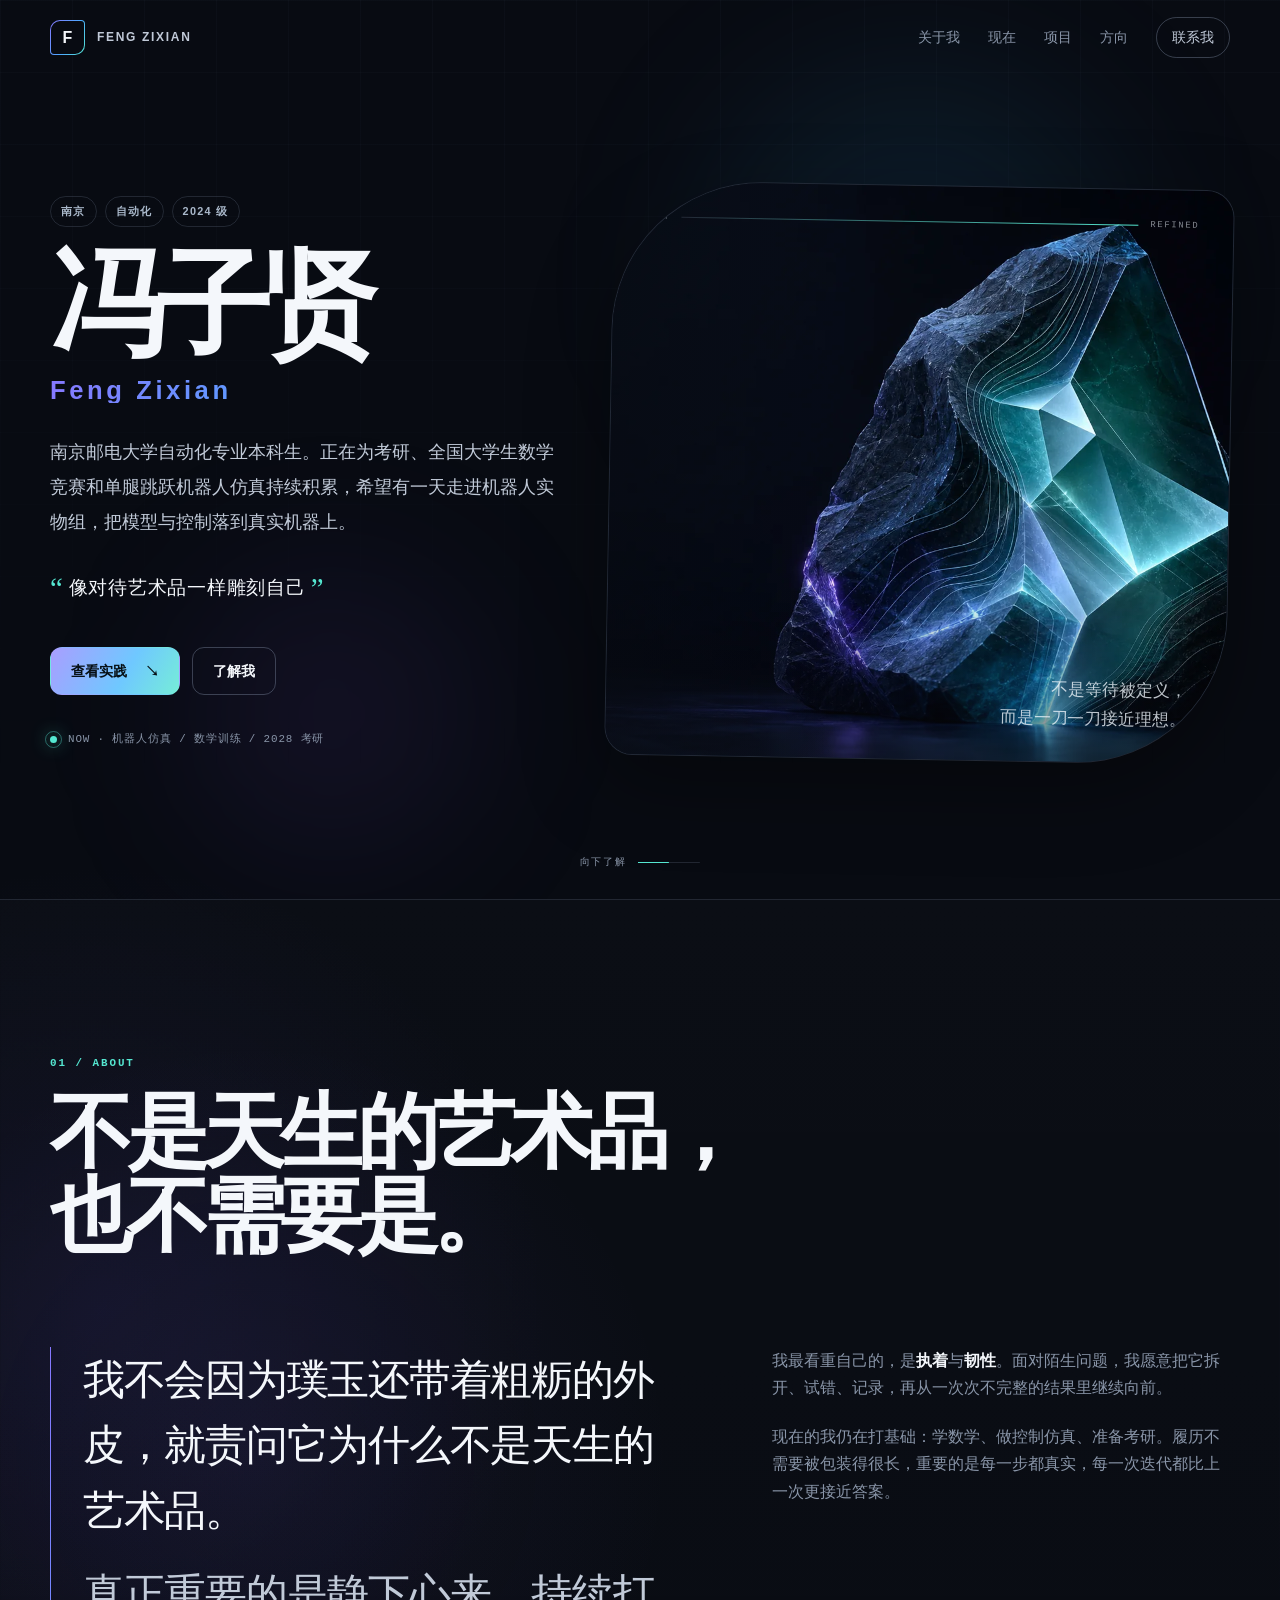
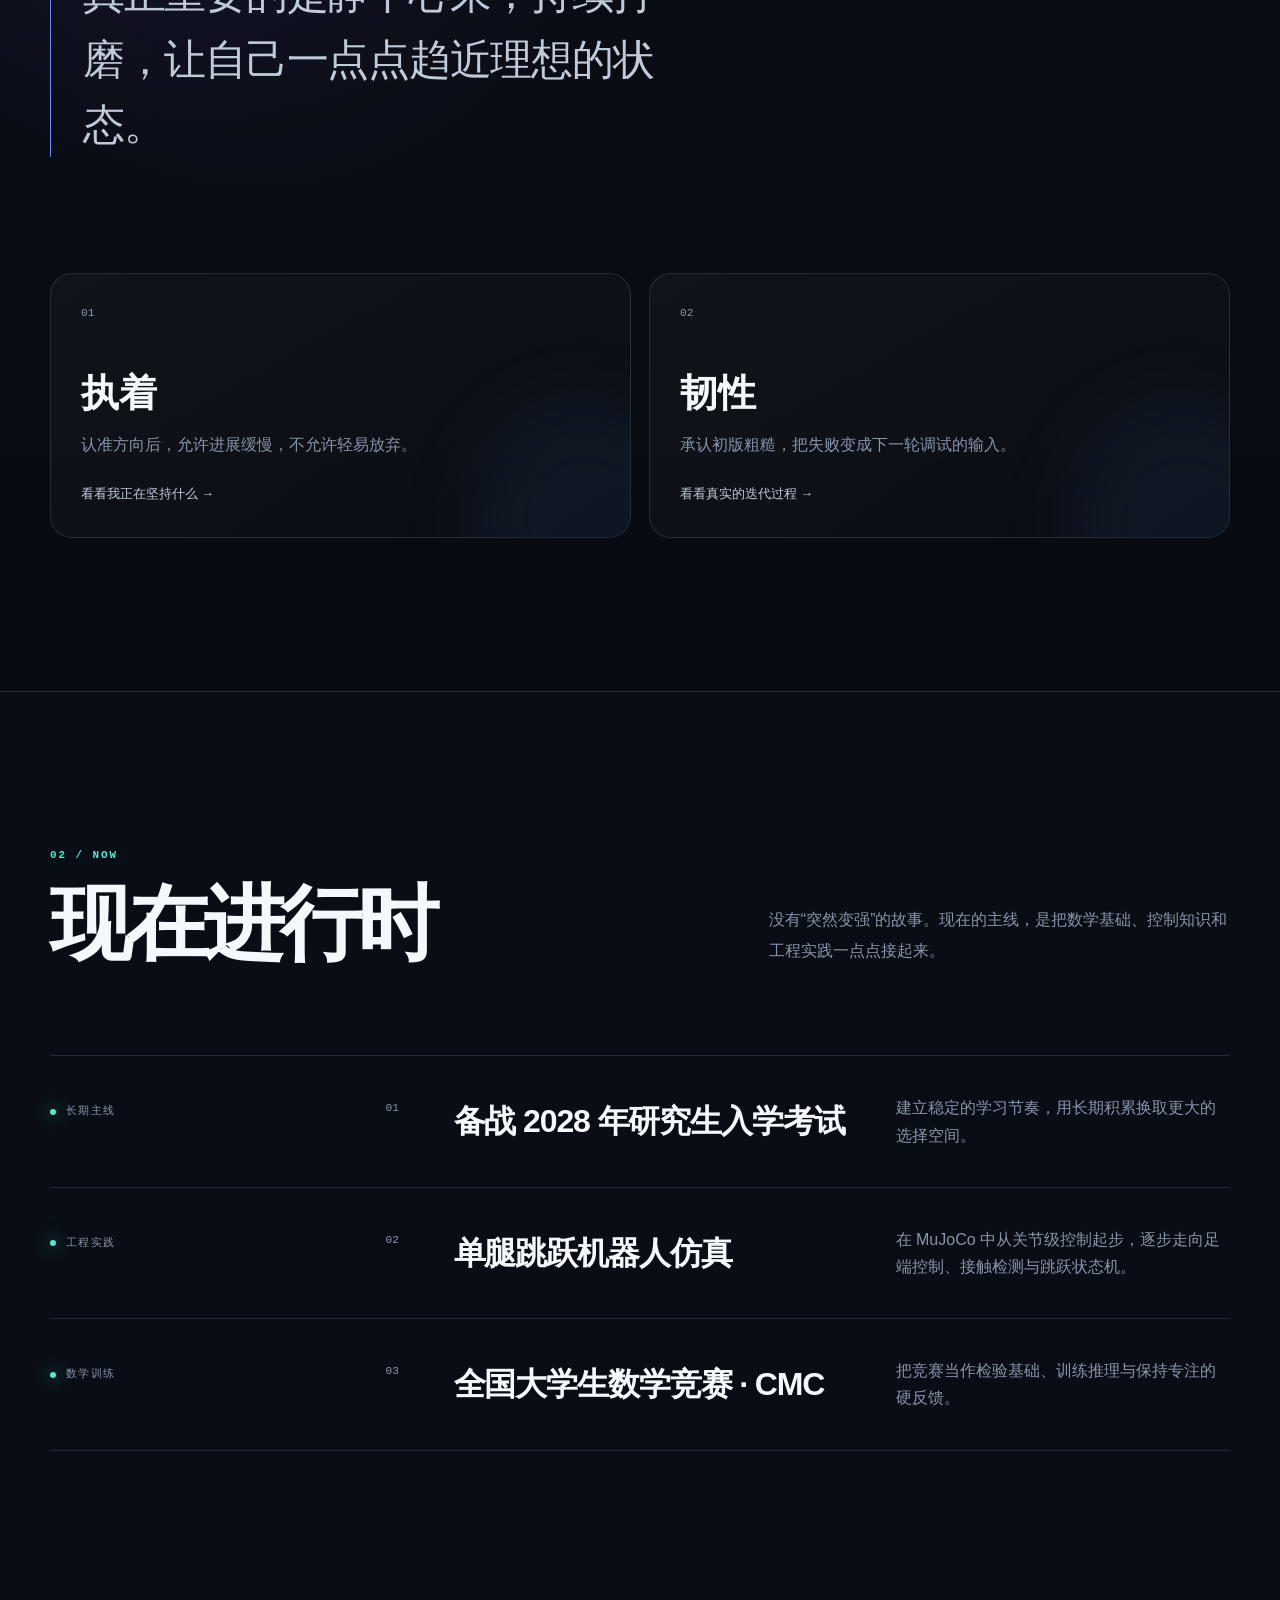
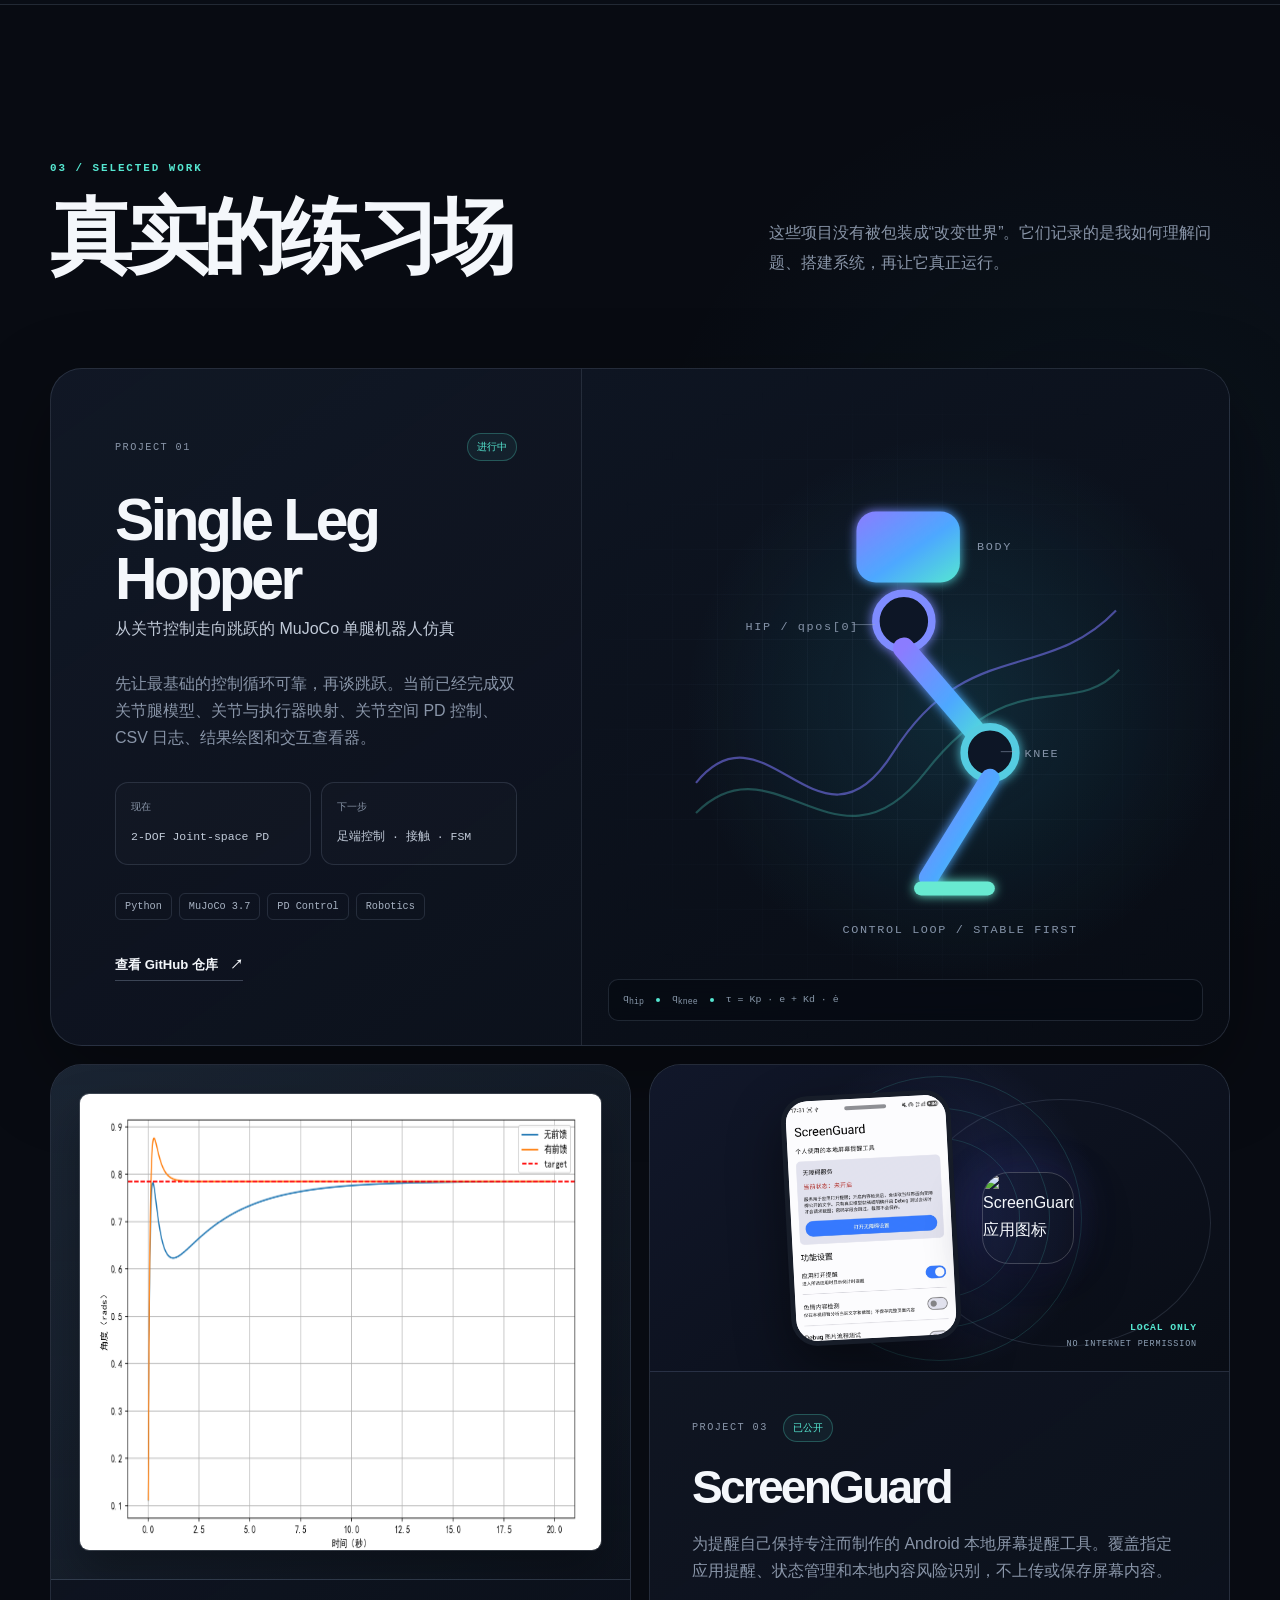
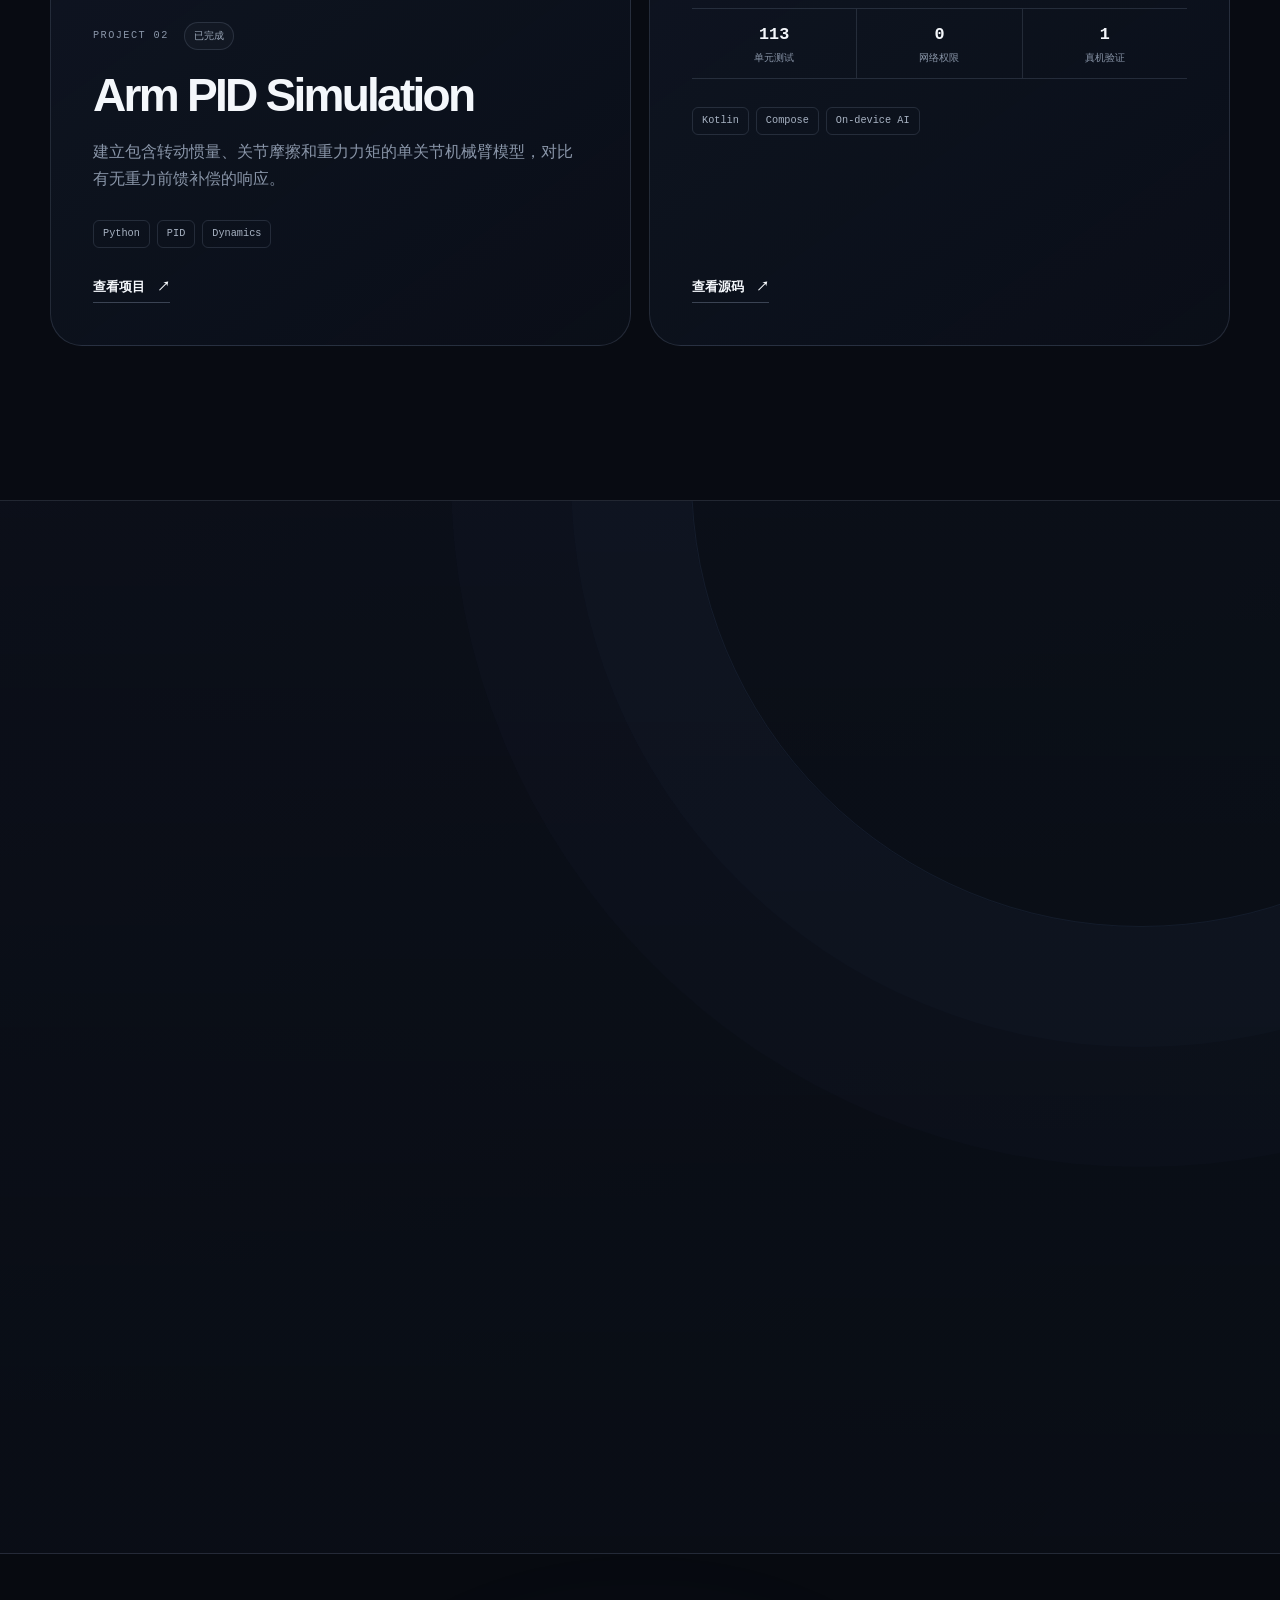
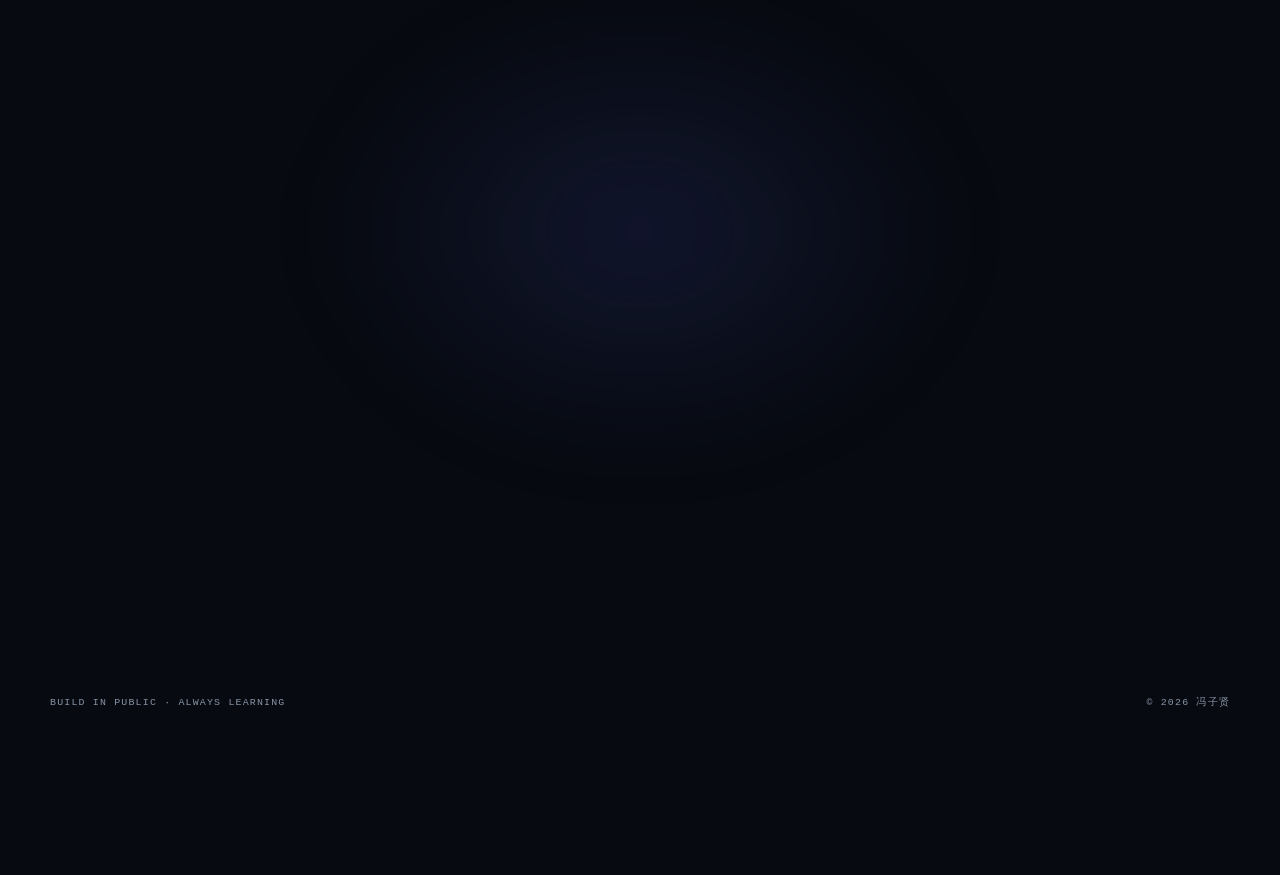
==== index.html @ 9cd19329 "launch personal homepage" ====
<!doctype html>
<html lang="zh-CN">
  <head>
    <meta charset="UTF-8" />
    <meta name="viewport" content="width=device-width, initial-scale=1.0" />
    <meta
      name="description"
      content="冯子贤的个人主页：南京邮电大学自动化专业 2024 级本科生，正在学习控制、数学与机器人仿真。"
    />
    <meta name="theme-color" content="#080b12" />
    <meta property="og:type" content="website" />
    <meta property="og:locale" content="zh_CN" />
    <meta property="og:url" content="https://fzxsy.github.io/" />
    <meta property="og:title" content="冯子贤｜在持续雕刻中，走向真实机器人" />
    <meta
      property="og:description"
      content="自动化专业学生，正在为考研、数学竞赛和单腿跳跃机器人仿真持续积累。"
    />
    <meta property="og:image" content="https://fzxsy.github.io/assets/og-image.jpg" />
    <meta name="twitter:card" content="summary_large_image" />
    <link rel="canonical" href="https://fzxsy.github.io/" />
    <link rel="icon" href="./assets/favicon.svg" type="image/svg+xml" />
    <link rel="stylesheet" href="./css/style.css" />
    <script>
      document.documentElement.classList.add("js");
    </script>
    <title>冯子贤｜在持续雕刻中，走向真实机器人</title>
  </head>
  <body>
    <a class="skip-link" href="#main-content">跳到主要内容</a>

    <header class="site-header" data-header>
      <div class="nav-shell">
        <a class="brand" href="#top" aria-label="返回首页">
          <span class="brand-mark" aria-hidden="true">F</span>
          <span>FENG ZIXIAN</span>
        </a>

        <button
          class="nav-toggle"
          type="button"
          aria-expanded="false"
          aria-controls="primary-nav"
          aria-label="打开导航"
          data-nav-toggle
        >
          <span></span>
          <span></span>
        </button>

        <nav class="primary-nav" id="primary-nav" aria-label="主导航" data-nav>
          <a href="#about">关于我</a>
          <a href="#now">现在</a>
          <a href="#work">项目</a>
          <a href="#direction">方向</a>
          <a class="nav-contact" href="#contact">联系我</a>
        </nav>
      </div>
    </header>

    <main id="main-content">
      <section class="hero" id="top" aria-labelledby="hero-title">
        <div class="hero-glow hero-glow-one" aria-hidden="true"></div>
        <div class="hero-glow hero-glow-two" aria-hidden="true"></div>

        <div class="hero-inner">
          <div class="hero-copy">
            <p class="eyebrow" data-reveal>
              <span>南京</span>
              <span>自动化</span>
              <span>2024 级</span>
            </p>

            <h1 id="hero-title" data-reveal>
              冯子贤
              <span>Feng Zixian</span>
            </h1>

            <p class="hero-lead" data-reveal>
              南京邮电大学自动化专业本科生。正在为考研、全国大学生数学竞赛和单腿跳跃机器人仿真持续积累，希望有一天走进机器人实物组，把模型与控制落到真实机器上。
            </p>

            <p class="motto" data-reveal>
              <span aria-hidden="true">“</span>
              <span class="typewriter" data-typewriter>像对待艺术品一样雕刻自己</span>
              <span aria-hidden="true">”</span>
            </p>

            <div class="hero-actions" data-reveal>
              <a class="button button-primary" href="#work">
                查看实践
                <span aria-hidden="true">↘</span>
              </a>
              <a class="button button-quiet" href="#about">了解我</a>
            </div>

            <div class="hero-meta" data-reveal>
              <span class="signal" aria-hidden="true"></span>
              <span>NOW · 机器人仿真 / 数学训练 / 2028 考研</span>
            </div>
          </div>

          <figure class="hero-art" data-reveal>
            <div class="art-frame">
              <img
                src="./assets/hero-sculpture.webp"
                alt="一块从粗粝外壳中显露出通透切面的抽象璞玉，象征持续雕刻与成长"
                width="1672"
                height="941"
                fetchpriority="high"
              />
              <div class="art-index" aria-hidden="true">
                <span>RAW</span>
                <span class="art-line"></span>
                <span>REFINED</span>
              </div>
              <p class="art-caption">不是等待被定义，<br />而是一刀一刀接近理想。</p>
            </div>
          </figure>
        </div>

        <a class="scroll-cue" href="#about">
          <span>向下了解</span>
          <span class="scroll-line" aria-hidden="true"></span>
        </a>
      </section>

      <section class="section about" id="about" aria-labelledby="about-title">
        <div class="section-shell">
          <div class="section-heading" data-reveal>
            <p class="section-kicker">01 / ABOUT</p>
            <h2 id="about-title">不是天生的艺术品，<br />也不需要是。</h2>
          </div>

          <div class="about-grid">
            <blockquote class="manifesto" data-reveal>
              <p>
                我不会因为璞玉还带着粗粝的外皮，就责问它为什么不是天生的艺术品。
              </p>
              <p>
                真正重要的是静下心来，持续打磨，让自己一点点趋近理想的状态。
              </p>
            </blockquote>

            <div class="about-copy" data-reveal>
              <p>
                我最看重自己的，是<strong>执着</strong>与<strong>韧性</strong>。面对陌生问题，我愿意把它拆开、试错、记录，再从一次次不完整的结果里继续向前。
              </p>
              <p>
                现在的我仍在打基础：学数学、做控制仿真、准备考研。履历不需要被包装得很长，重要的是每一步都真实，每一次迭代都比上一次更接近答案。
              </p>
            </div>
          </div>

          <div class="principle-grid">
            <a class="principle-card" href="#now" data-reveal>
              <span class="principle-number">01</span>
              <h3>执着</h3>
              <p>认准方向后，允许进展缓慢，不允许轻易放弃。</p>
              <span class="text-link">看看我正在坚持什么 →</span>
            </a>
            <a class="principle-card" href="#work" data-reveal>
              <span class="principle-number">02</span>
              <h3>韧性</h3>
              <p>承认初版粗糙，把失败变成下一轮调试的输入。</p>
              <span class="text-link">看看真实的迭代过程 →</span>
            </a>
          </div>
        </div>
      </section>

      <section class="section now" id="now" aria-labelledby="now-title">
        <div class="section-shell">
          <div class="section-heading section-heading-row" data-reveal>
            <div>
              <p class="section-kicker">02 / NOW</p>
              <h2 id="now-title">现在进行时</h2>
            </div>
            <p class="section-intro">
              没有“突然变强”的故事。现在的主线，是把数学基础、控制知识和工程实践一点点接起来。
            </p>
          </div>

          <div class="now-list">
            <article class="now-item" data-reveal>
              <div class="now-status">
                <span class="status-dot"></span>
                长期主线
              </div>
              <div class="now-content">
                <p class="now-index">01</p>
                <h3>备战 2028 年研究生入学考试</h3>
                <p>建立稳定的学习节奏，用长期积累换取更大的选择空间。</p>
              </div>
            </article>

            <article class="now-item" data-reveal>
              <div class="now-status">
                <span class="status-dot"></span>
                工程实践
              </div>
              <div class="now-content">
                <p class="now-index">02</p>
                <h3>单腿跳跃机器人仿真</h3>
                <p>
                  在 MuJoCo 中从关节级控制起步，逐步走向足端控制、接触检测与跳跃状态机。
                </p>
              </div>
            </article>

            <article class="now-item" data-reveal>
              <div class="now-status">
                <span class="status-dot"></span>
                数学训练
              </div>
              <div class="now-content">
                <p class="now-index">03</p>
                <h3>全国大学生数学竞赛 · CMC</h3>
                <p>把竞赛当作检验基础、训练推理与保持专注的硬反馈。</p>
              </div>
            </article>
          </div>
        </div>
      </section>

      <section class="section work" id="work" aria-labelledby="work-title">
        <div class="section-shell">
          <div class="section-heading section-heading-row" data-reveal>
            <div>
              <p class="section-kicker">03 / SELECTED WORK</p>
              <h2 id="work-title">真实的练习场</h2>
            </div>
            <p class="section-intro">
              这些项目没有被包装成“改变世界”。它们记录的是我如何理解问题、搭建系统，再让它真正运行。
            </p>
          </div>

          <article class="project project-featured" data-reveal>
            <div class="project-copy">
              <div class="project-topline">
                <span class="project-order">PROJECT 01</span>
                <span class="project-state">进行中</span>
              </div>
              <h3>Single Leg Hopper</h3>
              <p class="project-subtitle">从关节控制走向跳跃的 MuJoCo 单腿机器人仿真</p>
              <p class="project-description">
                先让最基础的控制循环可靠，再谈跳跃。当前已经完成双关节腿模型、关节与执行器映射、关节空间
                PD 控制、CSV 日志、结果绘图和交互查看器。
              </p>

              <div class="project-facts">
                <div>
                  <span>现在</span>
                  <strong>2-DOF Joint-space PD</strong>
                </div>
                <div>
                  <span>下一步</span>
                  <strong>足端控制 · 接触 · FSM</strong>
                </div>
              </div>

              <ul class="tag-list" aria-label="项目技术">
                <li>Python</li>
                <li>MuJoCo 3.7</li>
                <li>PD Control</li>
                <li>Robotics</li>
              </ul>

              <a
                class="project-link"
                href="https://github.com/fzxsy/single_leg_hopper"
                target="_blank"
                rel="noreferrer"
              >
                查看 GitHub 仓库
                <span aria-hidden="true">↗</span>
              </a>
            </div>

            <div class="hopper-visual" aria-label="双关节单腿机器人控制示意">
              <div class="visual-grid" aria-hidden="true"></div>
              <svg viewBox="0 0 520 480" role="img" aria-labelledby="hopper-svg-title">
                <title id="hopper-svg-title">双关节单腿机器人抽象结构图</title>
                <defs>
                  <linearGradient id="leg-gradient" x1="0" y1="0" x2="1" y2="1">
                    <stop offset="0" stop-color="#8b7cff" />
                    <stop offset="0.55" stop-color="#4da8ff" />
                    <stop offset="1" stop-color="#54e7d1" />
                  </linearGradient>
                  <filter id="leg-glow">
                    <feGaussianBlur stdDeviation="5" result="blur" />
                    <feMerge>
                      <feMergeNode in="blur" />
                      <feMergeNode in="SourceGraphic" />
                    </feMerge>
                  </filter>
                </defs>
                <path
                  class="trace trace-one"
                  d="M65 310 C130 230, 180 390, 248 282 S390 218, 455 150"
                />
                <path
                  class="trace trace-two"
                  d="M65 338 C138 265, 196 405, 278 300 S414 253, 458 205"
                />
                <g filter="url(#leg-glow)">
                  <rect x="214" y="58" width="96" height="66" rx="18" fill="url(#leg-gradient)" />
                  <circle cx="258" cy="160" r="26" fill="#0f1725" stroke="#7f8cff" stroke-width="7" />
                  <line
                    x1="258"
                    y1="185"
                    x2="336"
                    y2="276"
                    stroke="url(#leg-gradient)"
                    stroke-width="20"
                    stroke-linecap="round"
                  />
                  <circle cx="338" cy="282" r="24" fill="#0f1725" stroke="#54cce1" stroke-width="7" />
                  <line
                    x1="338"
                    y1="306"
                    x2="281"
                    y2="398"
                    stroke="url(#leg-gradient)"
                    stroke-width="18"
                    stroke-linecap="round"
                  />
                  <line
                    x1="274"
                    y1="408"
                    x2="336"
                    y2="408"
                    stroke="#67ead1"
                    stroke-width="13"
                    stroke-linecap="round"
                  />
                </g>
                <g class="visual-label">
                  <text x="326" y="94">BODY</text>
                  <text x="111" y="168">HIP / qpos[0]</text>
                  <line x1="210" y1="163" x2="231" y2="163" />
                  <text x="370" y="286">KNEE</text>
                  <line x1="361" y1="281" x2="348" y2="281" />
                  <text x="201" y="449">CONTROL LOOP / STABLE FIRST</text>
                </g>
              </svg>
              <div class="visual-readout" aria-hidden="true">
                <span>q<sub>hip</sub></span>
                <i></i>
                <span>q<sub>knee</sub></span>
                <i></i>
                <span>τ = Kp · e + Kd · ė</span>
              </div>
            </div>
          </article>

          <div class="project-grid">
            <article class="project project-compact" data-reveal>
              <div class="project-media pid-media">
                <img
                  src="./assets/arm-pid-result.png"
                  alt="机械臂 PID 控制中有无重力前馈补偿的响应曲线对比"
                  width="692"
                  height="458"
                  loading="lazy"
                />
              </div>
              <div class="project-compact-copy">
                <div class="project-topline">
                  <span class="project-order">PROJECT 02</span>
                  <span class="project-state project-state-done">已完成</span>
                </div>
                <h3>Arm PID Simulation</h3>
                <p>
                  建立包含转动惯量、关节摩擦和重力力矩的单关节机械臂模型，对比有无重力前馈补偿的响应。
                </p>
                <ul class="tag-list" aria-label="项目技术">
                  <li>Python</li>
                  <li>PID</li>
                  <li>Dynamics</li>
                </ul>
                <a
                  class="project-link"
                  href="https://github.com/fzxsy/arm-pid-simulation"
                  target="_blank"
                  rel="noreferrer"
                >
                  查看项目 <span aria-hidden="true">↗</span>
                </a>
              </div>
            </article>

            <article class="project project-compact project-screenguard" data-reveal>
              <div class="project-media screenguard-media">
                <a
                  class="phone-shot"
                  href="./assets/screenguard-ui.jpg"
                  target="_blank"
                  aria-label="打开完整 ScreenGuard 真机界面截图"
                >
                  <img
                    src="./assets/screenguard-ui.jpg"
                    alt="ScreenGuard 在三星 W25 上运行的真实主界面，显示无障碍服务状态与本地提醒设置"
                    width="1080"
                    height="5318"
                    loading="lazy"
                  />
                </a>
                <div class="app-icon app-icon-small">
                  <img
                    src="./assets/screenguard-icon.webp"
                    alt="ScreenGuard 应用图标"
                    width="192"
                    height="192"
                    loading="lazy"
                  />
                </div>
                <div class="privacy-pulse" aria-hidden="true">
                  <span></span>
                  <span></span>
                  <span></span>
                </div>
                <div class="privacy-stamp">
                  <strong>LOCAL ONLY</strong>
                  <span>NO INTERNET PERMISSION</span>
                </div>
              </div>
              <div class="project-compact-copy">
                <div class="project-topline">
                  <span class="project-order">PROJECT 03</span>
                  <span class="project-state">已公开</span>
                </div>
                <h3>ScreenGuard</h3>
                <p>
                  为提醒自己保持专注而制作的 Android 本地屏幕提醒工具。覆盖指定应用提醒、状态管理和本地内容风险识别，不上传或保存屏幕内容。
                </p>
                <div class="evidence-row" aria-label="项目验证证据">
                  <span><strong>113</strong> 单元测试</span>
                  <span><strong>0</strong> 网络权限</span>
                  <span><strong>1</strong> 真机验证</span>
                </div>
                <ul class="tag-list" aria-label="项目技术">
                  <li>Kotlin</li>
                  <li>Compose</li>
                  <li>On-device AI</li>
                </ul>
                <a
                  class="project-link"
                  href="https://github.com/fzxsy/ScreenGuard"
                  target="_blank"
                  rel="noreferrer"
                >
                  查看源码 <span aria-hidden="true">↗</span>
                </a>
              </div>
            </article>
          </div>
        </div>
      </section>

      <section class="section direction" id="direction" aria-labelledby="direction-title">
        <div class="section-shell">
          <div class="direction-grid">
            <div class="direction-copy" data-reveal>
              <p class="section-kicker">04 / DIRECTION</p>
              <h2 id="direction-title">
                从仿真出发，<br />
                走向<span>真实机器人</span>。
              </h2>
              <p>
                我希望未来进入东南大学的机器人实物组。吸引我的不只是屏幕上的曲线，而是让模型、控制器、传感器和机械结构在真实世界里共同工作。
              </p>
              <p>
                目标还很远，所以当下要做的事情很具体：把数学学扎实，把控制仿真做清楚，把每个项目留下可复现的过程。
              </p>
            </div>

            <div class="timeline" data-reveal>
              <article>
                <span class="timeline-year">2024</span>
                <div>
                  <h3>进入南京邮电大学</h3>
                  <p>自动化专业 · 本科</p>
                </div>
              </article>
              <article class="timeline-active">
                <span class="timeline-year">NOW</span>
                <div>
                  <h3>积累基础与作品</h3>
                  <p>数学竞赛 · 控制仿真 · Android 工程</p>
                </div>
              </article>
              <article>
                <span class="timeline-year">2028</span>
                <div>
                  <h3>走向机器人实物研究</h3>
                  <p>目标 · 东南大学机器人实物组</p>
                </div>
              </article>
            </div>
          </div>

          <div class="beyond" data-reveal>
            <div class="beyond-label">
              <span>BEYOND CODE</span>
              <strong>羽毛球</strong>
            </div>
            <p>
              技术之外，我喜欢打羽毛球。离开屏幕，回到身体、节奏和下一拍。
            </p>
            <div class="shuttle" aria-hidden="true">
              <span></span>
              <i></i>
            </div>
          </div>
        </div>
      </section>

      <section class="section contact" id="contact" aria-labelledby="contact-title">
        <div class="contact-glow" aria-hidden="true"></div>
        <div class="section-shell contact-inner">
          <p class="section-kicker" data-reveal>05 / CONTACT</p>
          <h2 id="contact-title" data-reveal>
            如果你也在做机器人、控制或有趣的工程实践，
            <span>欢迎来聊聊。</span>
          </h2>

          <div class="contact-links" data-reveal>
            <a href="https://github.com/fzxsy" target="_blank" rel="noreferrer">
              <span>GitHub</span>
              <strong>@fzxsy</strong>
              <i aria-hidden="true">↗</i>
            </a>
            <a href="mailto:fzxsy999@gmail.com">
              <span>Email</span>
              <strong>fzxsy999@gmail.com</strong>
              <i aria-hidden="true">↗</i>
            </a>
            <div>
              <span>Location</span>
              <strong>南京，江苏</strong>
              <i aria-hidden="true">⌖</i>
            </div>
          </div>

          <footer class="site-footer">
            <p>BUILD IN PUBLIC · ALWAYS LEARNING</p>
            <p>© <span data-year>2026</span> 冯子贤</p>
          </footer>
        </div>
      </section>
    </main>

    <script src="./js/main.js" defer></script>
  </body>
</html>
---- css/style.css ----
:root {
  --bg: #080b12;
  --bg-soft: #0d121d;
  --surface: rgba(18, 24, 38, 0.74);
  --surface-strong: #111827;
  --line: rgba(151, 165, 191, 0.18);
  --line-strong: rgba(151, 165, 191, 0.34);
  --text: #f4f7fb;
  --text-soft: #c1cad8;
  --muted: #8995a8;
  --purple: #8778ff;
  --blue: #4da8ff;
  --cyan: #55e7d1;
  --gradient: linear-gradient(120deg, var(--purple), var(--blue) 55%, var(--cyan));
  --shadow: 0 28px 80px rgba(0, 0, 0, 0.35);
  --radius-lg: 32px;
  --radius-md: 22px;
  --shell: min(1180px, calc(100vw - 48px));
  --header-height: 76px;
}

*,
*::before,
*::after {
  box-sizing: border-box;
}

html {
  scroll-behavior: smooth;
  scroll-padding-top: calc(var(--header-height) + 20px);
  background: var(--bg);
}

body {
  margin: 0;
  min-width: 320px;
  overflow-x: hidden;
  color: var(--text);
  background:
    radial-gradient(circle at 8% 18%, rgba(90, 73, 193, 0.1), transparent 28rem),
    radial-gradient(circle at 92% 56%, rgba(31, 132, 168, 0.08), transparent 32rem),
    var(--bg);
  font-family:
    Inter, ui-sans-serif, -apple-system, BlinkMacSystemFont, "Segoe UI", "Noto Sans SC",
    "Microsoft YaHei", sans-serif;
  font-size: 16px;
  line-height: 1.7;
  -webkit-font-smoothing: antialiased;
  text-rendering: optimizeLegibility;
}

::selection {
  color: #071016;
  background: var(--cyan);
}

img,
svg {
  display: block;
  max-width: 100%;
}

a {
  color: inherit;
  text-decoration: none;
}

button,
a {
  -webkit-tap-highlight-color: transparent;
}

button {
  color: inherit;
  font: inherit;
}

:focus-visible {
  outline: 3px solid var(--cyan);
  outline-offset: 4px;
}

.skip-link {
  position: fixed;
  z-index: 999;
  top: 12px;
  left: 12px;
  padding: 10px 16px;
  color: #061016;
  background: var(--cyan);
  border-radius: 10px;
  font-weight: 700;
  transform: translateY(-150%);
  transition: transform 180ms ease;
}

.skip-link:focus {
  transform: translateY(0);
}

.site-header {
  position: fixed;
  z-index: 100;
  top: 0;
  right: 0;
  left: 0;
  height: var(--header-height);
  border-bottom: 1px solid transparent;
  transition:
    background-color 220ms ease,
    border-color 220ms ease,
    backdrop-filter 220ms ease;
}

.site-header.is-scrolled {
  border-color: var(--line);
  background: rgba(8, 11, 18, 0.78);
  backdrop-filter: blur(18px);
}

.nav-shell {
  display: flex;
  align-items: center;
  justify-content: space-between;
  width: var(--shell);
  height: 100%;
  margin: 0 auto;
}

.brand {
  display: inline-flex;
  gap: 12px;
  align-items: center;
  color: var(--text-soft);
  font-size: 0.75rem;
  font-weight: 700;
  letter-spacing: 0.14em;
}

.brand-mark {
  display: grid;
  width: 35px;
  height: 35px;
  place-items: center;
  color: var(--text);
  background:
    linear-gradient(var(--bg), var(--bg)) padding-box,
    var(--gradient) border-box;
  border: 1px solid transparent;
  border-radius: 10px 4px 10px 4px;
  font-size: 1rem;
  letter-spacing: 0;
}

.primary-nav {
  display: flex;
  gap: 28px;
  align-items: center;
}

.primary-nav a {
  position: relative;
  color: var(--muted);
  font-size: 0.86rem;
  transition: color 180ms ease;
}

.primary-nav a::after {
  position: absolute;
  right: 0;
  bottom: -8px;
  left: 0;
  height: 1px;
  background: var(--gradient);
  content: "";
  opacity: 0;
  transform: scaleX(0.4);
  transition:
    opacity 180ms ease,
    transform 180ms ease;
}

.primary-nav a:hover,
.primary-nav a.is-active {
  color: var(--text);
}

.primary-nav a.is-active::after {
  opacity: 1;
  transform: scaleX(1);
}

.primary-nav .nav-contact {
  padding: 8px 15px;
  color: var(--text-soft);
  border: 1px solid var(--line-strong);
  border-radius: 999px;
}

.primary-nav .nav-contact::after {
  display: none;
}

.nav-toggle {
  display: none;
}

.hero {
  position: relative;
  display: grid;
  min-height: 100vh;
  min-height: 100svh;
  overflow: hidden;
  place-items: center;
  border-bottom: 1px solid var(--line);
}

.hero::before {
  position: absolute;
  inset: 0;
  background-image:
    linear-gradient(rgba(130, 150, 190, 0.035) 1px, transparent 1px),
    linear-gradient(90deg, rgba(130, 150, 190, 0.035) 1px, transparent 1px);
  background-size: 72px 72px;
  content: "";
  mask-image: linear-gradient(to bottom, black, transparent 90%);
}

.hero-glow {
  position: absolute;
  border-radius: 50%;
  filter: blur(80px);
  pointer-events: none;
}

.hero-glow-one {
  top: 8%;
  right: 12%;
  width: 420px;
  height: 420px;
  background: rgba(41, 137, 196, 0.12);
}

.hero-glow-two {
  bottom: 5%;
  left: 15%;
  width: 280px;
  height: 280px;
  background: rgba(119, 72, 207, 0.1);
}

.hero-inner {
  position: relative;
  z-index: 2;
  display: grid;
  grid-template-columns: minmax(0, 0.9fr) minmax(460px, 1.1fr);
  gap: clamp(30px, 4vw, 74px);
  align-items: center;
  width: var(--shell);
  padding: calc(var(--header-height) + 70px) 0 100px;
}

.eyebrow {
  display: flex;
  gap: 8px;
  margin: 0 0 28px;
}

.eyebrow span {
  padding: 5px 10px;
  color: #a9b8ca;
  border: 1px solid var(--line);
  border-radius: 999px;
  font-size: 0.68rem;
  font-weight: 700;
  letter-spacing: 0.12em;
}

.hero h1 {
  margin: 0;
  font-size: clamp(4.5rem, 9vw, 8rem);
  font-weight: 760;
  letter-spacing: -0.08em;
  line-height: 0.86;
}

.hero h1 > span {
  display: block;
  margin-top: 24px;
  color: transparent;
  background: var(--gradient);
  background-clip: text;
  font-size: clamp(1.15rem, 2vw, 1.65rem);
  font-weight: 650;
  letter-spacing: 0.14em;
  line-height: 1;
  -webkit-background-clip: text;
}

.hero-lead {
  max-width: 640px;
  margin: 32px 0 0;
  color: var(--text-soft);
  font-size: clamp(1rem, 1.4vw, 1.12rem);
  line-height: 1.95;
}

.motto {
  display: flex;
  min-height: 35px;
  gap: 5px;
  align-items: center;
  margin: 24px 0 0;
  color: var(--text);
  font-family: ui-serif, "Songti SC", "STSong", serif;
  font-size: clamp(1rem, 1.5vw, 1.25rem);
  letter-spacing: 0.04em;
}

.motto > span:first-child,
.motto > span:last-child {
  color: var(--cyan);
  font-size: 1.5em;
}

.typewriter {
  position: relative;
  display: inline-block;
}

.js .typewriter.is-typing {
  overflow: hidden;
  width: 0;
  max-width: max-content;
  white-space: nowrap;
  animation:
    typing 1.8s steps(13, end) 300ms forwards,
    cursor 700ms step-end 3;
  border-right: 1px solid var(--cyan);
}

@keyframes typing {
  to {
    width: 13em;
  }
}

@keyframes cursor {
  50% {
    border-color: transparent;
  }
}

.hero-actions {
  display: flex;
  gap: 12px;
  margin-top: 34px;
}

.button {
  display: inline-flex;
  min-height: 48px;
  gap: 18px;
  align-items: center;
  justify-content: center;
  padding: 10px 20px;
  border: 1px solid var(--line-strong);
  border-radius: 12px;
  font-size: 0.9rem;
  font-weight: 700;
  transition:
    transform 180ms ease,
    border-color 180ms ease,
    background-color 180ms ease;
}

.button:hover {
  transform: translateY(-2px);
}

.button-primary {
  color: #071016;
  background: linear-gradient(120deg, #a99eff, #6fc8ff 58%, #76edd8);
  border-color: transparent;
}

.button-quiet:hover {
  border-color: var(--blue);
  background: rgba(66, 136, 210, 0.08);
}

.hero-meta {
  display: flex;
  gap: 11px;
  align-items: center;
  margin-top: 35px;
  color: var(--muted);
  font-family: ui-monospace, SFMono-Regular, Consolas, monospace;
  font-size: 0.68rem;
  letter-spacing: 0.08em;
}

.signal,
.status-dot {
  position: relative;
  display: inline-block;
  width: 7px;
  height: 7px;
  flex: 0 0 auto;
  background: var(--cyan);
  border-radius: 50%;
  box-shadow: 0 0 18px var(--cyan);
}

.signal::after {
  position: absolute;
  inset: -5px;
  border: 1px solid rgba(85, 231, 209, 0.4);
  border-radius: 50%;
  content: "";
  animation: signal-pulse 1.8s ease-out infinite;
}

@keyframes signal-pulse {
  to {
    opacity: 0;
    transform: scale(1.8);
  }
}

.hero-art {
  position: relative;
  min-width: 0;
  margin: 0;
}

.art-frame {
  position: relative;
  overflow: hidden;
  aspect-ratio: 1.08;
  background: #080d17;
  border: 1px solid var(--line);
  border-radius: 150px 28px 150px 28px;
  box-shadow: var(--shadow);
  transform: rotate(1deg);
}

.art-frame::after {
  position: absolute;
  inset: 0;
  background:
    linear-gradient(90deg, rgba(8, 11, 18, 0.58), transparent 38%),
    linear-gradient(to top, rgba(8, 11, 18, 0.55), transparent 30%);
  content: "";
  pointer-events: none;
}

.art-frame img {
  width: 100%;
  height: 100%;
  object-fit: cover;
  object-position: 64% center;
}

.art-index {
  position: absolute;
  z-index: 2;
  top: 28px;
  right: 34px;
  left: 34px;
  display: flex;
  gap: 12px;
  align-items: center;
  color: rgba(235, 243, 252, 0.55);
  font-family: ui-monospace, SFMono-Regular, Consolas, monospace;
  font-size: 0.56rem;
  letter-spacing: 0.18em;
}

.art-line {
  height: 1px;
  flex: 1;
  background: linear-gradient(90deg, var(--line), var(--cyan));
}

.art-caption {
  position: absolute;
  z-index: 2;
  right: 38px;
  bottom: 28px;
  margin: 0;
  color: rgba(240, 246, 252, 0.78);
  font-family: ui-serif, "Songti SC", "STSong", serif;
  font-size: clamp(0.85rem, 1.4vw, 1.05rem);
  line-height: 1.75;
  text-align: right;
}

.scroll-cue {
  position: absolute;
  z-index: 2;
  bottom: 28px;
  left: 50%;
  display: flex;
  gap: 12px;
  align-items: center;
  color: var(--muted);
  font-size: 0.65rem;
  letter-spacing: 0.15em;
  transform: translateX(-50%);
}

.scroll-line {
  position: relative;
  display: block;
  width: 62px;
  height: 1px;
  overflow: hidden;
  background: var(--line);
}

.scroll-line::after {
  position: absolute;
  width: 50%;
  height: 100%;
  background: var(--cyan);
  content: "";
  animation: scroll-line 1.8s ease-in-out infinite;
}

@keyframes scroll-line {
  from {
    transform: translateX(-120%);
  }
  to {
    transform: translateX(240%);
  }
}

.section {
  position: relative;
  padding: clamp(100px, 12vw, 170px) 0;
  border-bottom: 1px solid var(--line);
}

.section-shell {
  width: var(--shell);
  margin: 0 auto;
}

.section-heading {
  margin-bottom: clamp(54px, 7vw, 90px);
}

.section-heading-row {
  display: grid;
  grid-template-columns: 1fr minmax(300px, 0.7fr);
  gap: 60px;
  align-items: end;
}

.section-kicker {
  margin: 0 0 18px;
  color: var(--cyan);
  font-family: ui-monospace, SFMono-Regular, Consolas, monospace;
  font-size: 0.68rem;
  font-weight: 700;
  letter-spacing: 0.18em;
}

.section h2 {
  margin: 0;
  font-size: clamp(2.65rem, 6.4vw, 5.8rem);
  font-weight: 720;
  letter-spacing: -0.065em;
  line-height: 1.02;
}

.section-intro {
  max-width: 470px;
  margin: 0;
  color: var(--muted);
  font-size: 1rem;
  line-height: 1.9;
}

.about {
  background:
    radial-gradient(circle at 20% 40%, rgba(113, 90, 218, 0.08), transparent 26rem),
    linear-gradient(to bottom, rgba(255, 255, 255, 0.012), transparent);
}

.about-grid {
  display: grid;
  grid-template-columns: 1.15fr 0.85fr;
  gap: clamp(50px, 8vw, 120px);
  align-items: start;
}

.manifesto {
  margin: 0;
  padding: 0 0 0 32px;
  border-left: 1px solid;
  border-image: var(--gradient) 1;
}

.manifesto p {
  margin: 0;
  font-family: ui-serif, "Songti SC", "STSong", serif;
  font-size: clamp(1.65rem, 3.3vw, 3rem);
  letter-spacing: -0.03em;
  line-height: 1.55;
}

.manifesto p + p {
  margin-top: 18px;
  color: var(--text-soft);
}

.about-copy {
  color: var(--muted);
  font-size: 1rem;
}

.about-copy p {
  margin: 0;
}

.about-copy p + p {
  margin-top: 22px;
}

.about-copy strong {
  color: var(--text);
  font-weight: 650;
}

.principle-grid {
  display: grid;
  grid-template-columns: repeat(2, 1fr);
  gap: 18px;
  margin-top: clamp(60px, 9vw, 120px);
}

.principle-card {
  position: relative;
  display: grid;
  min-height: 265px;
  padding: 30px;
  overflow: hidden;
  border: 1px solid var(--line);
  border-radius: var(--radius-md);
  background: linear-gradient(145deg, rgba(255, 255, 255, 0.035), rgba(255, 255, 255, 0.01));
  transition:
    transform 200ms ease,
    border-color 200ms ease,
    background-color 200ms ease;
}

.principle-card::before {
  position: absolute;
  right: -70px;
  bottom: -95px;
  width: 230px;
  height: 230px;
  background: rgba(64, 144, 215, 0.08);
  border-radius: 50%;
  content: "";
  filter: blur(35px);
}

.principle-card:hover {
  border-color: rgba(85, 231, 209, 0.44);
  background-color: rgba(57, 111, 173, 0.045);
  transform: translateY(-4px);
}

.principle-number {
  color: var(--muted);
  font-family: ui-monospace, SFMono-Regular, Consolas, monospace;
  font-size: 0.7rem;
}

.principle-card h3 {
  align-self: end;
  margin: 34px 0 6px;
  font-size: clamp(1.8rem, 3vw, 2.8rem);
}

.principle-card p {
  max-width: 430px;
  margin: 0;
  color: var(--muted);
}

.text-link {
  margin-top: 24px;
  color: var(--text-soft);
  font-size: 0.8rem;
}

.now {
  background: #090d15;
}

.now-list {
  border-top: 1px solid var(--line);
}

.now-item {
  display: grid;
  grid-template-columns: 0.7fr 2fr;
  gap: 40px;
  align-items: start;
  padding: 38px 0;
  border-bottom: 1px solid var(--line);
}

.now-status {
  display: flex;
  gap: 10px;
  align-items: center;
  padding-top: 8px;
  color: var(--muted);
  font-family: ui-monospace, SFMono-Regular, Consolas, monospace;
  font-size: 0.7rem;
  letter-spacing: 0.12em;
}

.status-dot {
  width: 6px;
  height: 6px;
}

.now-content {
  display: grid;
  grid-template-columns: 44px 1fr 0.8fr;
  gap: 24px;
  align-items: start;
}

.now-index {
  margin: 5px 0 0;
  color: var(--muted);
  font-family: ui-monospace, SFMono-Regular, Consolas, monospace;
  font-size: 0.7rem;
}

.now-content h3 {
  margin: 0;
  font-size: clamp(1.4rem, 2.5vw, 2.1rem);
  font-weight: 620;
  letter-spacing: -0.035em;
}

.now-content > p:last-child {
  margin: 0;
  color: var(--muted);
}

.work {
  background:
    radial-gradient(circle at 85% 25%, rgba(37, 129, 173, 0.08), transparent 28rem),
    var(--bg);
}

.project {
  overflow: hidden;
  border: 1px solid var(--line);
  border-radius: var(--radius-lg);
  background: linear-gradient(145deg, rgba(18, 25, 39, 0.92), rgba(11, 16, 27, 0.72));
  box-shadow: var(--shadow);
}

.project-featured {
  display: grid;
  grid-template-columns: 0.9fr 1.1fr;
  min-height: 640px;
}

.project-copy {
  padding: clamp(35px, 5vw, 64px);
}

.project-topline {
  display: flex;
  gap: 15px;
  align-items: center;
  justify-content: space-between;
}

.project-order {
  color: var(--muted);
  font-family: ui-monospace, SFMono-Regular, Consolas, monospace;
  font-size: 0.64rem;
  letter-spacing: 0.14em;
}

.project-state {
  padding: 4px 9px;
  color: var(--cyan);
  border: 1px solid rgba(85, 231, 209, 0.28);
  border-radius: 999px;
  background: rgba(85, 231, 209, 0.06);
  font-size: 0.65rem;
}

.project-state-done {
  color: #9ca8b9;
  border-color: var(--line);
  background: rgba(255, 255, 255, 0.025);
}

.project h3 {
  margin: 30px 0 6px;
  font-size: clamp(2.25rem, 4.6vw, 4.2rem);
  letter-spacing: -0.06em;
  line-height: 1;
}

.project-subtitle {
  margin: 0;
  color: var(--text-soft);
  font-size: 1rem;
}

.project-description {
  margin: 28px 0 0;
  color: var(--muted);
}

.project-facts {
  display: grid;
  grid-template-columns: 1fr 1fr;
  gap: 10px;
  margin-top: 30px;
}

.project-facts div {
  padding: 15px;
  border: 1px solid var(--line);
  border-radius: 13px;
  background: rgba(255, 255, 255, 0.015);
}

.project-facts span {
  display: block;
  margin-bottom: 6px;
  color: var(--muted);
  font-size: 0.65rem;
}

.project-facts strong {
  color: var(--text-soft);
  font-family: ui-monospace, SFMono-Regular, Consolas, monospace;
  font-size: 0.72rem;
  font-weight: 500;
}

.tag-list {
  display: flex;
  flex-wrap: wrap;
  gap: 7px;
  margin: 28px 0 0;
  padding: 0;
  list-style: none;
}

.tag-list li {
  padding: 4px 9px;
  color: #a8b3c3;
  border: 1px solid var(--line);
  border-radius: 6px;
  font-family: ui-monospace, SFMono-Regular, Consolas, monospace;
  font-size: 0.64rem;
}

.project-link {
  display: inline-flex;
  gap: 12px;
  align-items: center;
  margin-top: 34px;
  color: var(--text);
  font-size: 0.82rem;
  font-weight: 700;
}

a.project-link {
  padding-bottom: 4px;
  border-bottom: 1px solid var(--line-strong);
  transition:
    color 180ms ease,
    border-color 180ms ease;
}

a.project-link:hover {
  color: var(--cyan);
  border-color: var(--cyan);
}

.project-link-muted {
  color: var(--muted);
  font-weight: 500;
}

.hopper-visual {
  position: relative;
  display: grid;
  min-height: 580px;
  overflow: hidden;
  place-items: center;
  border-left: 1px solid var(--line);
  background:
    radial-gradient(circle at 58% 50%, rgba(38, 163, 195, 0.17), transparent 17rem),
    linear-gradient(150deg, #0e1522, #080c14);
}

.visual-grid {
  position: absolute;
  inset: 0;
  background-image:
    linear-gradient(rgba(135, 164, 197, 0.07) 1px, transparent 1px),
    linear-gradient(90deg, rgba(135, 164, 197, 0.07) 1px, transparent 1px);
  background-size: 45px 45px;
  mask-image: radial-gradient(circle at center, black, transparent 76%);
}

.hopper-visual svg {
  position: relative;
  z-index: 2;
  width: min(90%, 560px);
}

.trace {
  fill: none;
  stroke-width: 2;
}

.trace-one {
  stroke: rgba(126, 121, 255, 0.55);
}

.trace-two {
  stroke: rgba(85, 231, 209, 0.28);
}

.visual-label {
  fill: #8593a8;
  font-family: ui-monospace, SFMono-Regular, Consolas, monospace;
  font-size: 11px;
  letter-spacing: 1.5px;
}

.visual-label line {
  stroke: rgba(158, 174, 198, 0.45);
}

.visual-readout {
  position: absolute;
  z-index: 2;
  right: 26px;
  bottom: 24px;
  left: 26px;
  display: flex;
  gap: 12px;
  align-items: center;
  padding: 11px 14px;
  color: #8797a9;
  border: 1px solid var(--line);
  border-radius: 10px;
  background: rgba(6, 10, 18, 0.65);
  font-family: ui-monospace, SFMono-Regular, Consolas, monospace;
  font-size: 0.62rem;
  backdrop-filter: blur(8px);
}

.visual-readout i {
  width: 4px;
  height: 4px;
  background: var(--cyan);
  border-radius: 50%;
}

.project-grid {
  display: grid;
  grid-template-columns: 1fr 1fr;
  gap: 18px;
  margin-top: 18px;
}

.project-compact {
  display: flex;
  min-width: 0;
  flex-direction: column;
  box-shadow: none;
}

.project-media {
  display: grid;
  min-height: 300px;
  overflow: hidden;
  place-items: center;
  border-bottom: 1px solid var(--line);
}

.pid-media {
  padding: 28px;
  background:
    linear-gradient(rgba(10, 15, 24, 0.25), rgba(10, 15, 24, 0.1)),
    linear-gradient(135deg, #202c3c, #0c121c);
}

.pid-media img {
  width: 100%;
  border: 1px solid rgba(255, 255, 255, 0.15);
  border-radius: 10px;
  box-shadow: 0 22px 45px rgba(0, 0, 0, 0.28);
}

.project-compact-copy {
  display: flex;
  flex: 1;
  flex-direction: column;
  align-items: flex-start;
  padding: clamp(28px, 4vw, 42px);
}

.project-compact h3 {
  margin-top: 22px;
  font-size: clamp(2rem, 3.6vw, 3.1rem);
}

.project-compact-copy > p {
  margin: 14px 0 0;
  color: var(--muted);
}

.project-compact .project-link {
  margin-top: auto;
  padding-top: 28px;
}

.screenguard-media {
  position: relative;
  grid-template-columns: 1fr 0.78fr;
  gap: 26px;
  padding: 28px 38px;
  background:
    radial-gradient(circle at 50% 48%, rgba(93, 110, 255, 0.2), transparent 10rem),
    linear-gradient(145deg, #11172a, #090d15);
}

.screenguard-media::before {
  position: absolute;
  inset: 34px 18px 24px 45%;
  border: 1px solid var(--line);
  border-radius: 50%;
  content: "";
}

.phone-shot {
  position: relative;
  z-index: 3;
  width: min(100%, 170px);
  height: 250px;
  overflow: hidden;
  justify-self: end;
  background: #f7f7fa;
  border: 5px solid #171d29;
  border-radius: 27px;
  box-shadow: 0 22px 54px rgba(0, 0, 0, 0.45);
  transform: rotate(-3deg);
}

.phone-shot::after {
  position: absolute;
  top: 7px;
  left: 50%;
  width: 42px;
  height: 4px;
  background: rgba(8, 11, 18, 0.45);
  border-radius: 99px;
  content: "";
  transform: translateX(-50%);
}

.phone-shot img {
  width: 100%;
  height: 100%;
  object-fit: cover;
  object-position: top;
}

.app-icon {
  position: relative;
  z-index: 3;
  width: 118px;
  height: 118px;
  overflow: hidden;
  border: 1px solid rgba(255, 255, 255, 0.2);
  border-radius: 27px;
  box-shadow:
    0 22px 54px rgba(0, 0, 0, 0.45),
    0 0 45px rgba(97, 91, 255, 0.18);
}

.app-icon-small {
  width: 92px;
  height: 92px;
  justify-self: start;
}

.app-icon img {
  width: 100%;
  height: 100%;
}

.privacy-pulse {
  position: absolute;
  inset: 0;
  display: grid;
  place-items: center;
}

.privacy-pulse span {
  position: absolute;
  width: 160px;
  height: 160px;
  border: 1px solid rgba(85, 231, 209, 0.16);
  border-radius: 50%;
}

.privacy-pulse span:nth-child(2) {
  width: 220px;
  height: 220px;
}

.privacy-pulse span:nth-child(3) {
  width: 285px;
  height: 285px;
}

.privacy-stamp {
  position: absolute;
  right: 32px;
  bottom: 20px;
  display: flex;
  flex-direction: column;
  color: #8ea0b5;
  font-family: ui-monospace, SFMono-Regular, Consolas, monospace;
  font-size: 0.53rem;
  letter-spacing: 0.1em;
  text-align: right;
}

.privacy-stamp strong {
  color: var(--cyan);
  font-size: 0.61rem;
}

.evidence-row {
  display: flex;
  width: 100%;
  gap: 0;
  margin-top: 24px;
  border-top: 1px solid var(--line);
  border-bottom: 1px solid var(--line);
}

.evidence-row span {
  display: flex;
  flex: 1;
  flex-direction: column;
  padding: 12px 10px;
  color: var(--muted);
  font-size: 0.6rem;
  text-align: center;
}

.evidence-row span + span {
  border-left: 1px solid var(--line);
}

.evidence-row strong {
  color: var(--text);
  font-family: ui-monospace, SFMono-Regular, Consolas, monospace;
  font-size: 1.05rem;
}

.direction {
  overflow: hidden;
  background:
    linear-gradient(rgba(9, 13, 21, 0.84), rgba(9, 13, 21, 0.96)),
    linear-gradient(120deg, rgba(139, 120, 255, 0.12), rgba(85, 231, 209, 0.08));
}

.direction::before {
  position: absolute;
  top: -45%;
  left: 54%;
  width: 900px;
  height: 900px;
  border: 1px solid rgba(108, 151, 214, 0.1);
  border-radius: 50%;
  content: "";
  box-shadow:
    0 0 0 120px rgba(108, 151, 214, 0.02),
    0 0 0 240px rgba(108, 151, 214, 0.015);
}

.direction-grid {
  position: relative;
  z-index: 2;
  display: grid;
  grid-template-columns: 1.1fr 0.9fr;
  gap: clamp(60px, 9vw, 130px);
  align-items: start;
}

.direction h2 span {
  color: transparent;
  background: var(--gradient);
  background-clip: text;
  -webkit-background-clip: text;
}

.direction-copy > p:not(.section-kicker) {
  max-width: 620px;
  margin: 32px 0 0;
  color: var(--muted);
}

.direction-copy > p + p {
  margin-top: 16px;
}

.timeline {
  position: relative;
  padding-left: 30px;
}

.timeline::before {
  position: absolute;
  top: 12px;
  bottom: 12px;
  left: 5px;
  width: 1px;
  background: linear-gradient(var(--purple), var(--blue), var(--cyan));
  content: "";
}

.timeline article {
  position: relative;
  display: grid;
  grid-template-columns: 70px 1fr;
  gap: 22px;
  padding: 0 0 55px;
}

.timeline article::before {
  position: absolute;
  top: 9px;
  left: -30px;
  width: 10px;
  height: 10px;
  background: var(--bg);
  border: 2px solid var(--blue);
  border-radius: 50%;
  content: "";
}

.timeline article:last-child {
  padding-bottom: 0;
}

.timeline-active::before {
  background: var(--cyan) !important;
  border-color: var(--cyan) !important;
  box-shadow: 0 0 18px var(--cyan);
}

.timeline-year {
  padding-top: 2px;
  color: var(--cyan);
  font-family: ui-monospace, SFMono-Regular, Consolas, monospace;
  font-size: 0.72rem;
  font-weight: 700;
  letter-spacing: 0.08em;
}

.timeline h3 {
  margin: 0;
  font-size: 1.2rem;
}

.timeline p {
  margin: 7px 0 0;
  color: var(--muted);
  font-size: 0.82rem;
}

.beyond {
  position: relative;
  display: grid;
  grid-template-columns: 0.7fr 1fr 140px;
  gap: 40px;
  align-items: center;
  margin-top: clamp(90px, 12vw, 150px);
  padding: 30px 35px;
  overflow: hidden;
  border: 1px solid var(--line);
  border-radius: var(--radius-md);
  background: rgba(255, 255, 255, 0.018);
}

.beyond-label {
  display: flex;
  flex-direction: column;
}

.beyond-label span {
  color: var(--muted);
  font-family: ui-monospace, SFMono-Regular, Consolas, monospace;
  font-size: 0.6rem;
  letter-spacing: 0.14em;
}

.beyond-label strong {
  margin-top: 3px;
  font-size: 2rem;
}

.beyond > p {
  margin: 0;
  color: var(--text-soft);
}

.shuttle {
  position: relative;
  width: 85px;
  height: 55px;
  justify-self: end;
  transform: rotate(-22deg);
}

.shuttle span {
  position: absolute;
  right: 0;
  bottom: 0;
  width: 27px;
  height: 27px;
  background: var(--gradient);
  border-radius: 50%;
  box-shadow: 0 0 22px rgba(85, 231, 209, 0.4);
}

.shuttle i,
.shuttle::before,
.shuttle::after {
  position: absolute;
  top: 2px;
  right: 21px;
  width: 64px;
  height: 40px;
  border: 1px solid rgba(216, 230, 242, 0.45);
  border-width: 1px 0 1px 1px;
  content: "";
  transform: skewX(-18deg);
}

.shuttle::before {
  top: 9px;
  width: 56px;
}

.shuttle::after {
  top: 16px;
  width: 48px;
}

.contact {
  min-height: 82vh;
  min-height: 82svh;
  overflow: hidden;
  border-bottom: 0;
  background: #070a10;
}

.contact-glow {
  position: absolute;
  top: 30%;
  left: 50%;
  width: 720px;
  height: 520px;
  background: radial-gradient(ellipse, rgba(78, 93, 219, 0.15), transparent 65%);
  filter: blur(40px);
  transform: translate(-50%, -50%);
}

.contact-inner {
  position: relative;
  z-index: 2;
}

.contact h2 {
  max-width: 990px;
  font-size: clamp(2.6rem, 6.7vw, 6rem);
}

.contact h2 span {
  color: transparent;
  background: var(--gradient);
  background-clip: text;
  -webkit-background-clip: text;
}

.contact-links {
  display: grid;
  grid-template-columns: 1fr 1fr 0.7fr;
  margin-top: clamp(60px, 8vw, 100px);
  border-top: 1px solid var(--line);
  border-bottom: 1px solid var(--line);
}

.contact-links > * {
  position: relative;
  display: flex;
  min-width: 0;
  flex-direction: column;
  padding: 24px 50px 24px 0;
}

.contact-links > * + * {
  padding-left: 26px;
  border-left: 1px solid var(--line);
}

.contact-links span {
  color: var(--muted);
  font-family: ui-monospace, SFMono-Regular, Consolas, monospace;
  font-size: 0.62rem;
  letter-spacing: 0.12em;
}

.contact-links strong {
  overflow: hidden;
  margin-top: 7px;
  font-size: clamp(0.9rem, 1.7vw, 1.25rem);
  font-weight: 580;
  text-overflow: ellipsis;
}

.contact-links i {
  position: absolute;
  top: 50%;
  right: 18px;
  color: var(--cyan);
  font-size: 1.1rem;
  font-style: normal;
  transform: translateY(-50%);
}

.contact-links a {
  transition: background-color 180ms ease;
}

.contact-links a:hover {
  background: rgba(85, 231, 209, 0.025);
}

.site-footer {
  display: flex;
  align-items: center;
  justify-content: space-between;
  margin-top: 70px;
  color: var(--muted);
  font-family: ui-monospace, SFMono-Regular, Consolas, monospace;
  font-size: 0.62rem;
  letter-spacing: 0.12em;
}

.js [data-reveal] {
  opacity: 0;
  transform: translateY(24px);
  transition:
    opacity 650ms ease,
    transform 650ms cubic-bezier(0.16, 1, 0.3, 1);
}

.js [data-reveal].is-visible {
  opacity: 1;
  transform: translateY(0);
}

@media (max-width: 1020px) {
  :root {
    --shell: min(100% - 40px, 880px);
  }

  .hero-inner {
    grid-template-columns: 1fr;
    padding-top: 150px;
  }

  .hero-copy {
    max-width: 760px;
  }

  .hero-art {
    width: min(100%, 760px);
    margin: 0 auto;
  }

  .art-frame {
    aspect-ratio: 1.45;
    border-radius: 100px 24px 100px 24px;
  }

  .section-heading-row,
  .about-grid,
  .direction-grid {
    grid-template-columns: 1fr;
  }

  .section-heading-row {
    gap: 28px;
  }

  .now-item {
    grid-template-columns: 180px 1fr;
  }

  .now-content {
    grid-template-columns: 40px 1fr;
  }

  .now-content > p:last-child {
    grid-column: 2;
  }

  .project-featured {
    grid-template-columns: 1fr;
  }

  .hopper-visual {
    min-height: 530px;
    border-top: 1px solid var(--line);
    border-left: 0;
  }

  .contact-links {
    grid-template-columns: 1fr 1fr;
  }

  .contact-links > *:last-child {
    grid-column: 1 / -1;
    border-top: 1px solid var(--line);
    border-left: 0;
  }
}

@media (max-width: 760px) {
  :root {
    --header-height: 68px;
    --shell: calc(100% - 32px);
    --radius-lg: 24px;
  }

  .nav-toggle {
    position: relative;
    z-index: 102;
    display: block;
    width: 42px;
    height: 42px;
    padding: 0;
    background: transparent;
    border: 0;
  }

  .nav-toggle span {
    position: absolute;
    right: 6px;
    left: 6px;
    height: 1px;
    background: var(--text);
    transition:
      top 180ms ease,
      transform 180ms ease;
  }

  .nav-toggle span:first-child {
    top: 16px;
  }

  .nav-toggle span:last-child {
    top: 25px;
  }

  .nav-toggle[aria-expanded="true"] span:first-child {
    top: 21px;
    transform: rotate(45deg);
  }

  .nav-toggle[aria-expanded="true"] span:last-child {
    top: 21px;
    transform: rotate(-45deg);
  }

  .primary-nav {
    position: fixed;
    z-index: 101;
    inset: 0;
    display: flex;
    flex-direction: column;
    gap: 23px;
    align-items: flex-start;
    justify-content: center;
    padding: 80px 32px;
    background: rgba(7, 10, 16, 0.97);
    opacity: 0;
    pointer-events: none;
    transform: translateY(-12px);
    transition:
      opacity 180ms ease,
      transform 180ms ease;
  }

  .primary-nav.is-open {
    opacity: 1;
    pointer-events: auto;
    transform: translateY(0);
  }

  .primary-nav a {
    color: var(--text-soft);
    font-size: 1.6rem;
    font-weight: 650;
  }

  .primary-nav .nav-contact {
    margin-top: 10px;
    font-size: 1rem;
  }

  .hero {
    display: block;
  }

  .hero-inner {
    gap: 55px;
    padding: 125px 0 110px;
  }

  .hero h1 {
    font-size: clamp(4.3rem, 22vw, 6.7rem);
  }

  .hero h1 > span {
    font-size: 1rem;
  }

  .hero-lead {
    font-size: 0.98rem;
  }

  .hero-actions {
    flex-wrap: wrap;
  }

  .button {
    flex: 1;
  }

  .hero-meta {
    align-items: flex-start;
  }

  .art-frame {
    aspect-ratio: 0.95;
    border-radius: 80px 20px 80px 20px;
  }

  .art-frame img {
    object-position: 61% center;
  }

  .scroll-cue {
    display: none;
  }

  .section {
    padding: 95px 0;
  }

  .section-heading {
    margin-bottom: 52px;
  }

  .section h2 {
    font-size: clamp(2.7rem, 13vw, 4.3rem);
  }

  .manifesto {
    padding-left: 22px;
  }

  .manifesto p {
    font-size: 1.7rem;
  }

  .principle-grid,
  .project-grid {
    grid-template-columns: 1fr;
  }

  .principle-card {
    min-height: 230px;
  }

  .now-item {
    grid-template-columns: 1fr;
    gap: 20px;
  }

  .now-content {
    grid-template-columns: 32px 1fr;
    gap: 12px;
  }

  .project h3 {
    font-size: 2.5rem;
  }

  .project-facts {
    grid-template-columns: 1fr;
  }

  .hopper-visual {
    min-height: 430px;
  }

  .project-media {
    min-height: 260px;
  }

  .screenguard-media {
    grid-template-columns: 1fr 0.6fr;
    padding-inline: 24px;
  }

  .evidence-row {
    align-items: stretch;
  }

  .evidence-row span {
    padding-inline: 5px;
  }

  .timeline {
    padding-left: 25px;
  }

  .timeline article {
    grid-template-columns: 55px 1fr;
    gap: 15px;
  }

  .timeline article::before {
    left: -25px;
  }

  .beyond {
    grid-template-columns: 1fr 90px;
    gap: 20px;
    padding: 25px;
  }

  .beyond > p {
    grid-column: 1 / -1;
    grid-row: 2;
  }

  .shuttle {
    grid-column: 2;
    grid-row: 1;
  }

  .contact {
    min-height: auto;
  }

  .contact-links {
    grid-template-columns: 1fr;
  }

  .contact-links > * + *,
  .contact-links > *:last-child {
    grid-column: auto;
    padding-left: 0;
    border-top: 1px solid var(--line);
    border-left: 0;
  }

  .site-footer {
    gap: 18px;
    align-items: flex-start;
    flex-direction: column;
  }
}

@media (max-width: 420px) {
  .brand {
    font-size: 0.65rem;
  }

  .hero h1 {
    font-size: 4.15rem;
  }

  .eyebrow {
    flex-wrap: wrap;
  }

  .motto {
    font-size: 0.95rem;
  }

  .button {
    flex-basis: 100%;
  }

  .hero-meta {
    font-size: 0.6rem;
  }

  .art-index {
    right: 22px;
    left: 22px;
  }

  .art-caption {
    right: 24px;
  }

  .project-copy,
  .project-compact-copy {
    padding: 26px 22px;
  }

  .hopper-visual {
    min-height: 350px;
  }

  .visual-readout {
    right: 14px;
    bottom: 14px;
    left: 14px;
    gap: 7px;
    font-size: 0.52rem;
  }

  .pid-media {
    padding: 15px;
  }

  .evidence-row span {
    font-size: 0.53rem;
  }

  .contact h2 {
    font-size: 2.65rem;
  }
}

@media (prefers-reduced-motion: reduce) {
  html {
    scroll-behavior: auto;
  }

  *,
  *::before,
  *::after {
    scroll-behavior: auto !important;
    animation-duration: 0.01ms !important;
    animation-iteration-count: 1 !important;
    transition-duration: 0.01ms !important;
  }

  .js [data-reveal] {
    opacity: 1;
    transform: none;
  }
}
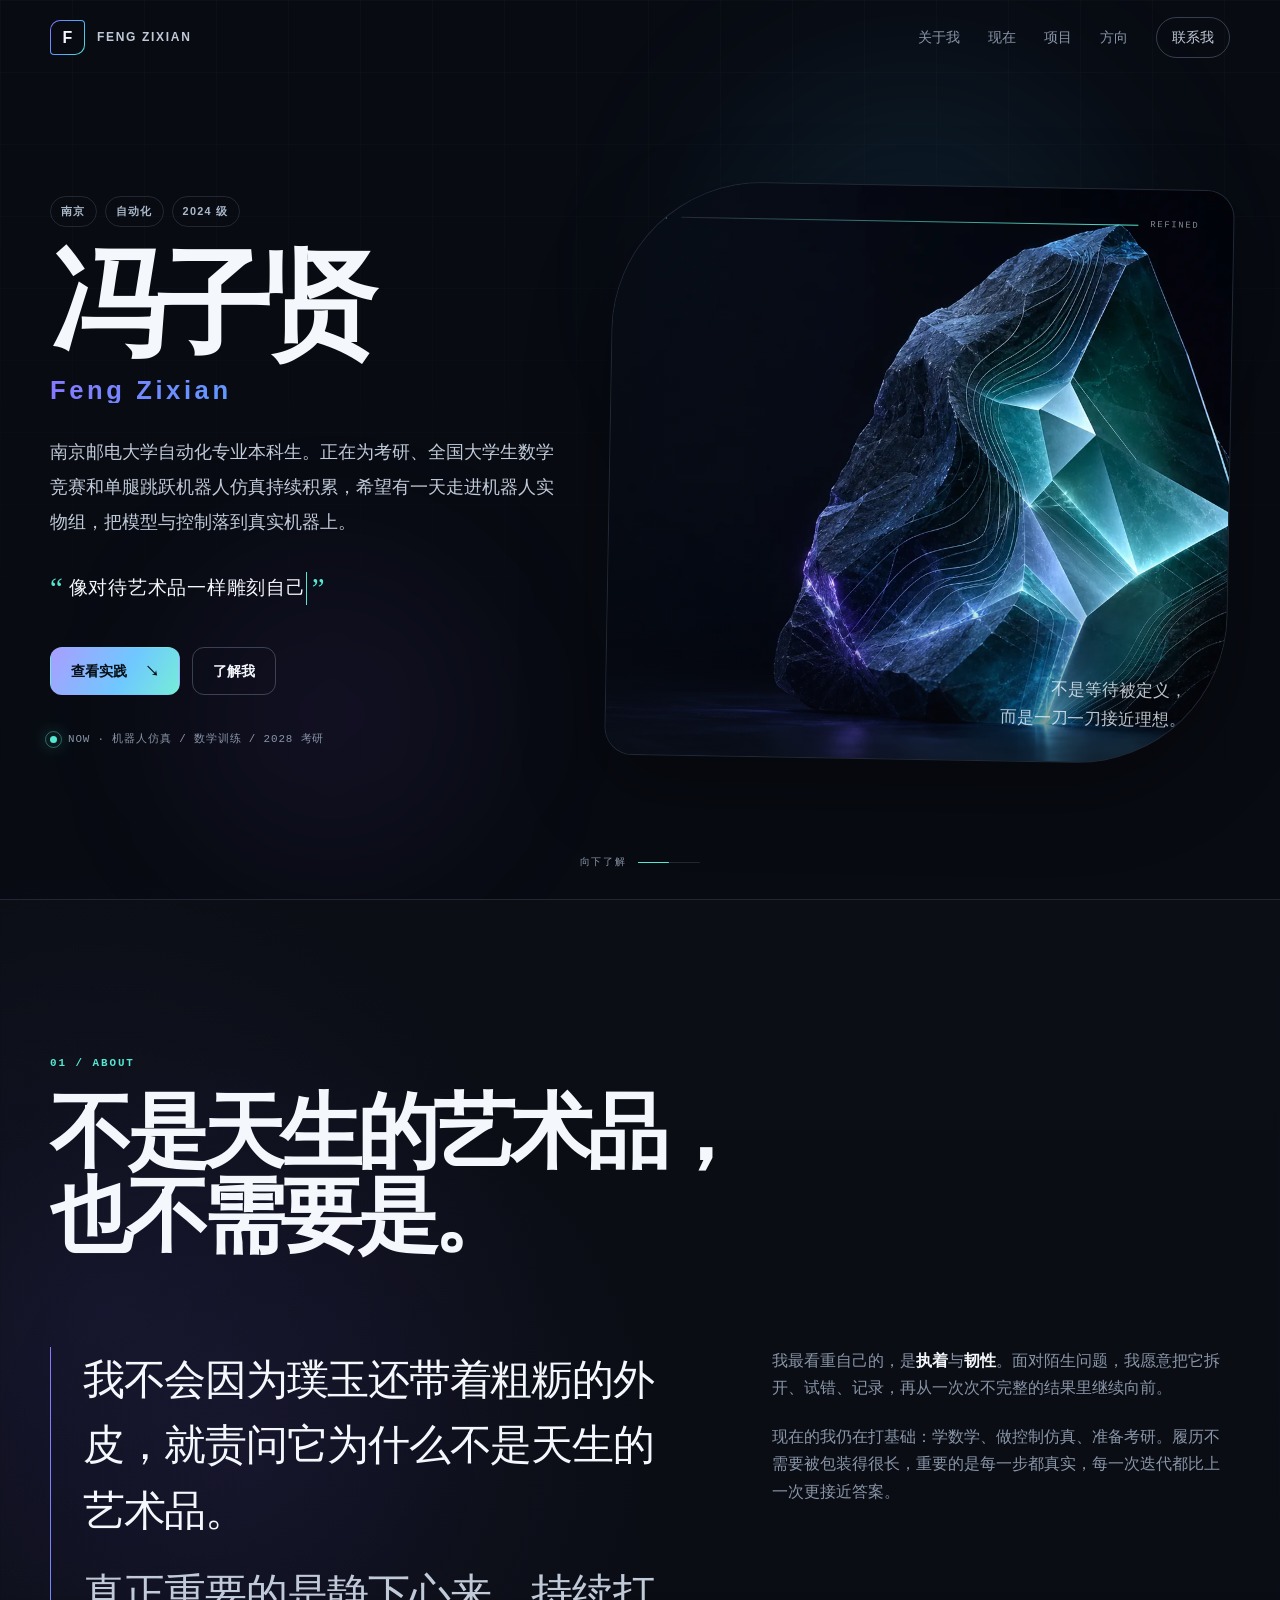
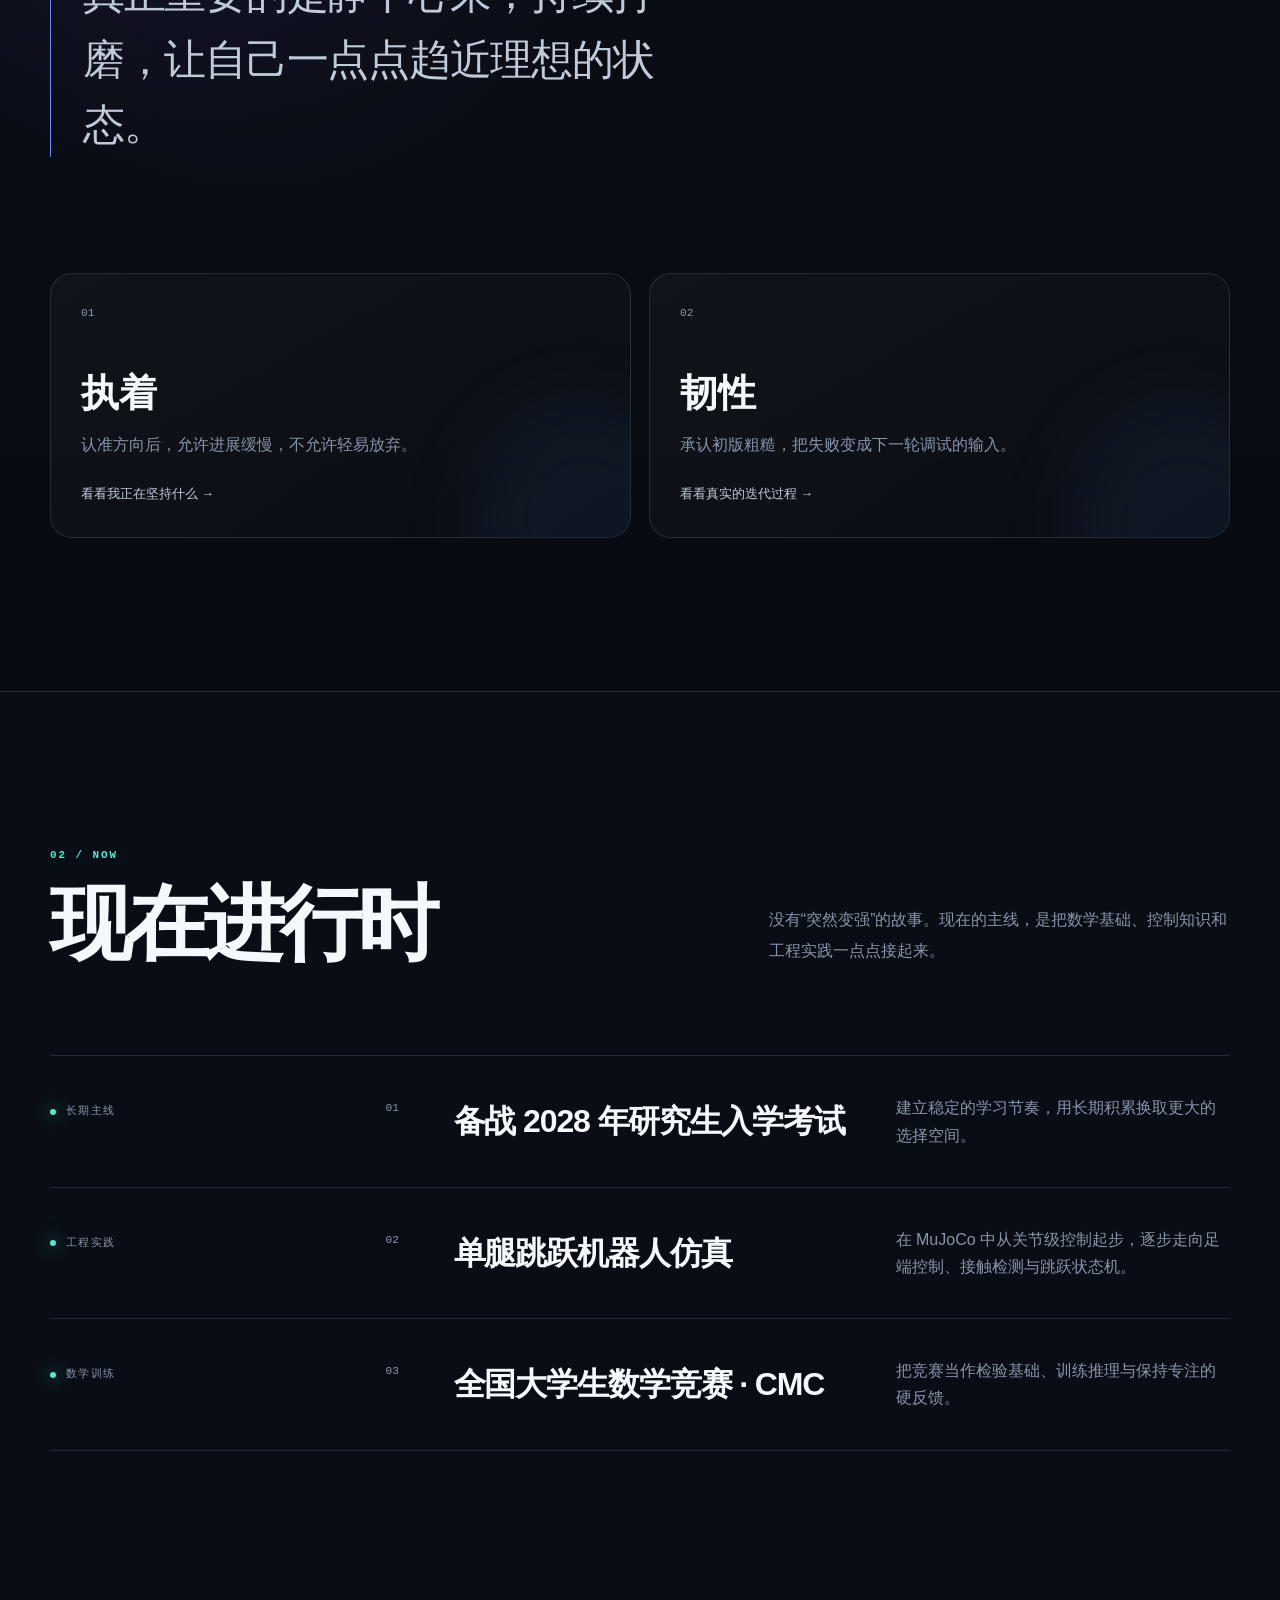
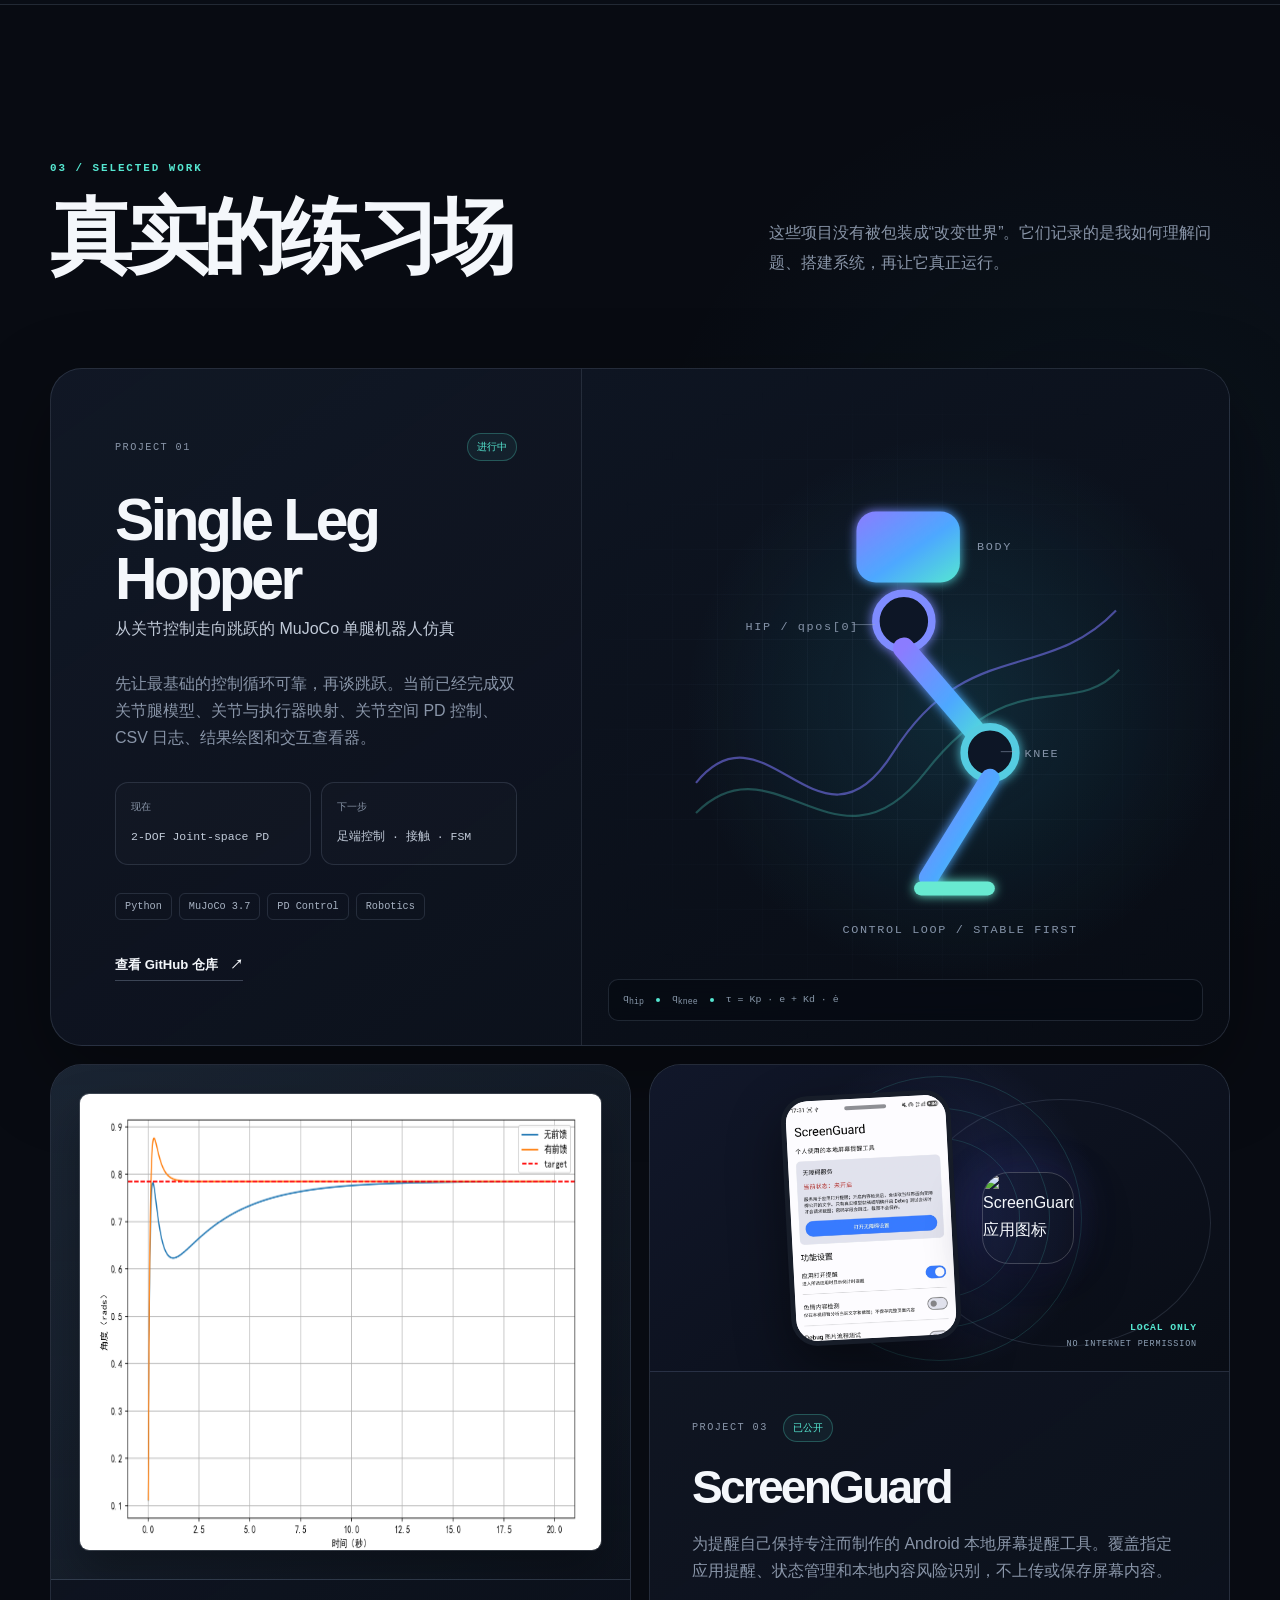
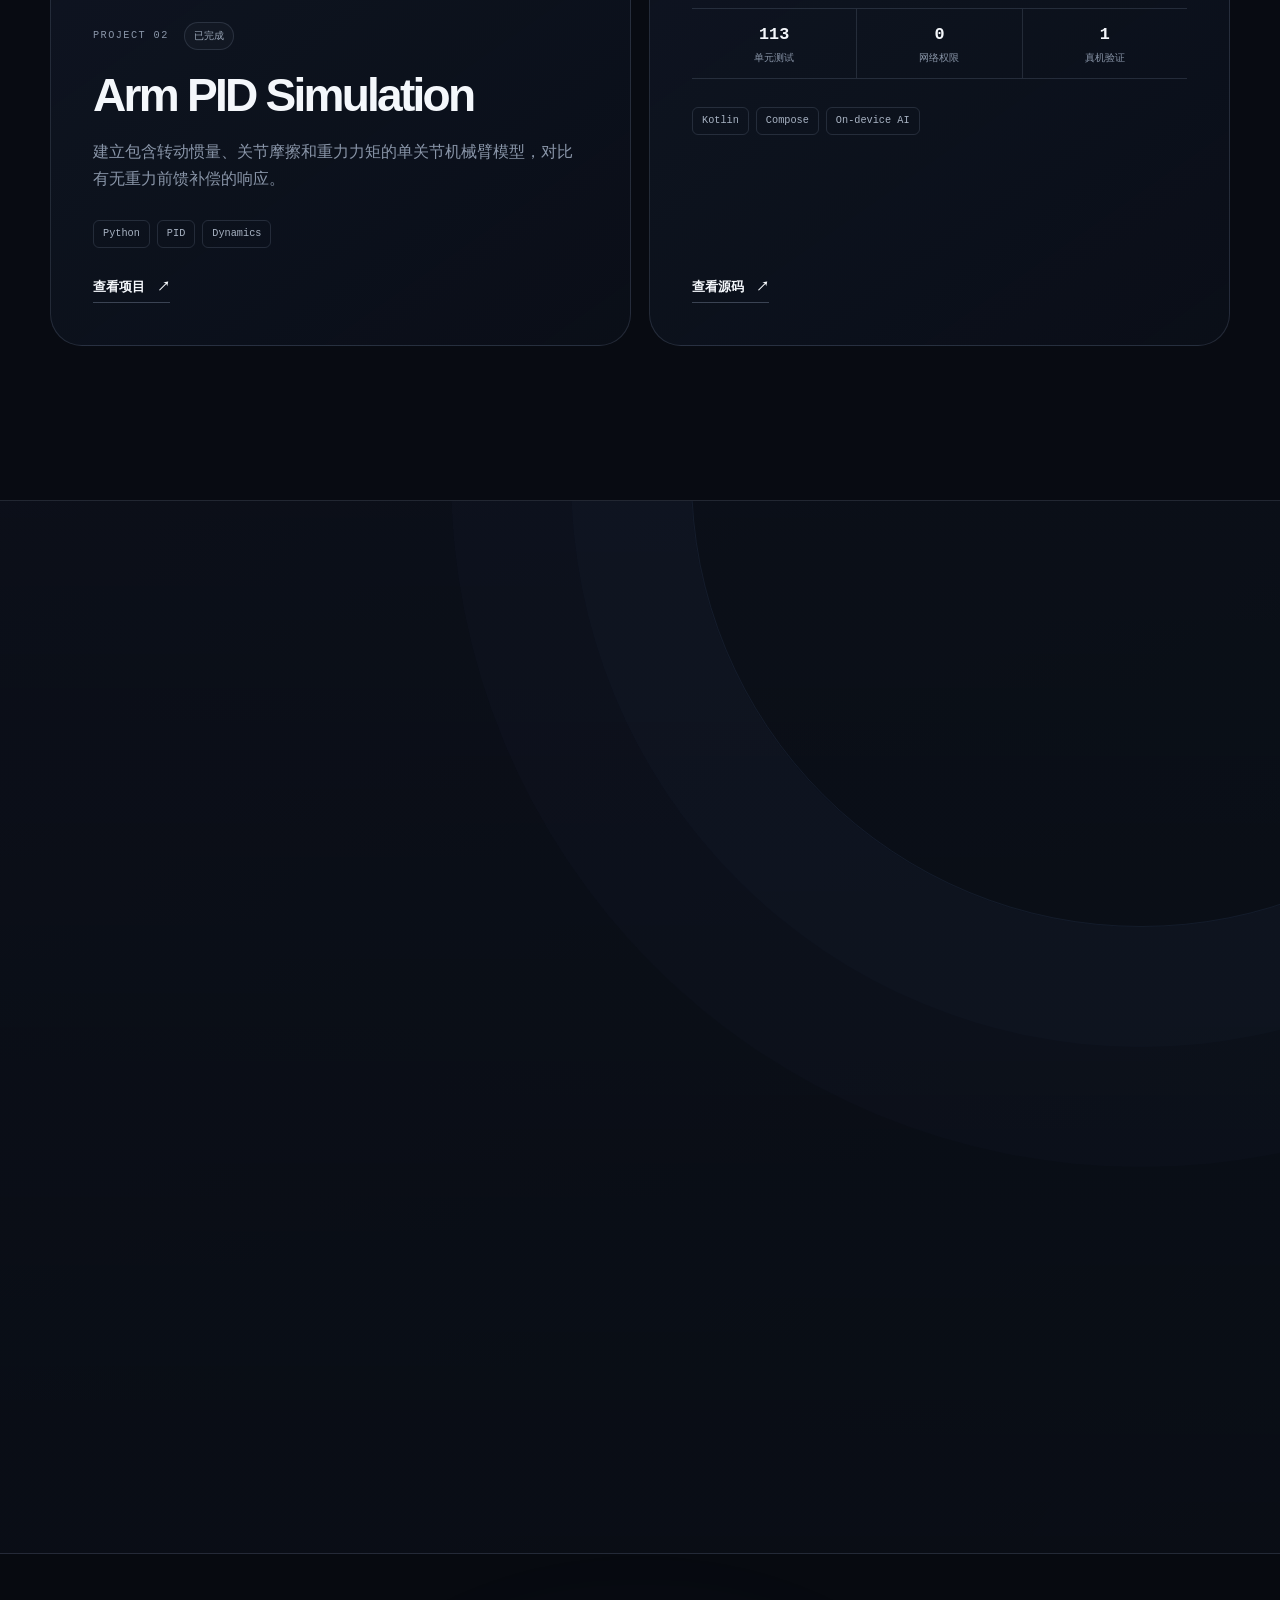
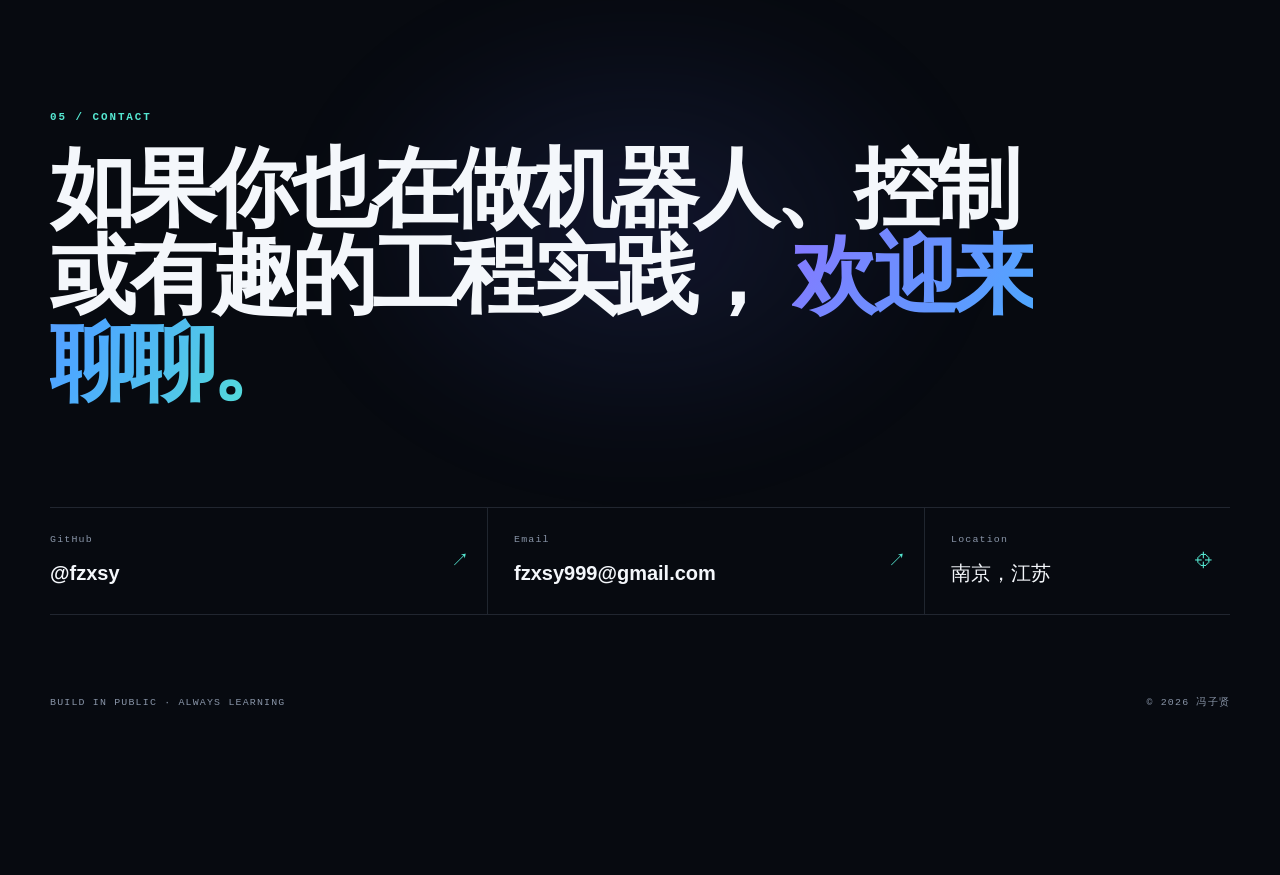
==== commit 8902fe2b: "optimize ScreenGuard preview" ====
--- a/index.html
+++ b/index.html
@@ -394,12 +394,12 @@
               <div class="project-media screenguard-media">
                 <a
                   class="phone-shot"
-                  href="./assets/screenguard-ui.jpg"
+                  href="./assets/screenguard-ui.webp"
                   target="_blank"
                   aria-label="打开完整 ScreenGuard 真机界面截图"
                 >
                   <img
-                    src="./assets/screenguard-ui.jpg"
+                    src="./assets/screenguard-ui.webp"
                     alt="ScreenGuard 在三星 W25 上运行的真实主界面，显示无障碍服务状态与本地提醒设置"
                     width="1080"
                     height="5318"
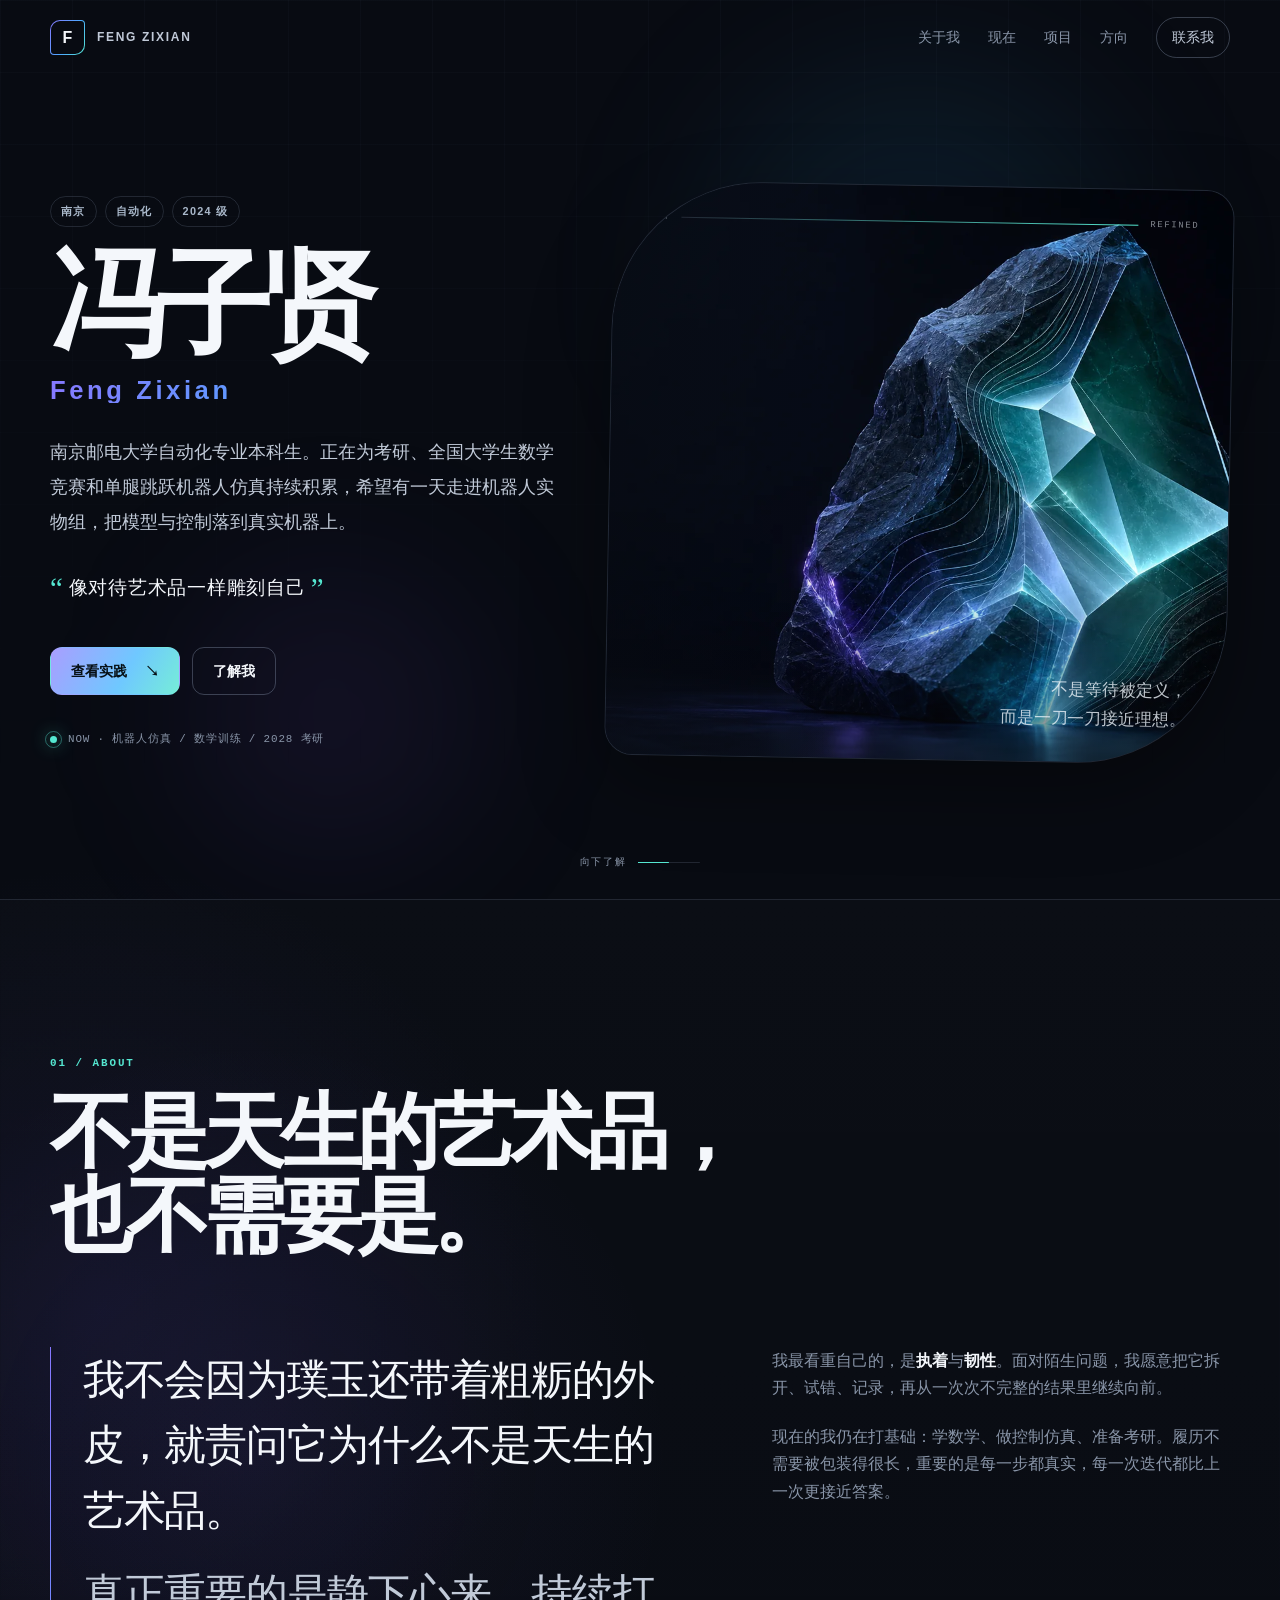
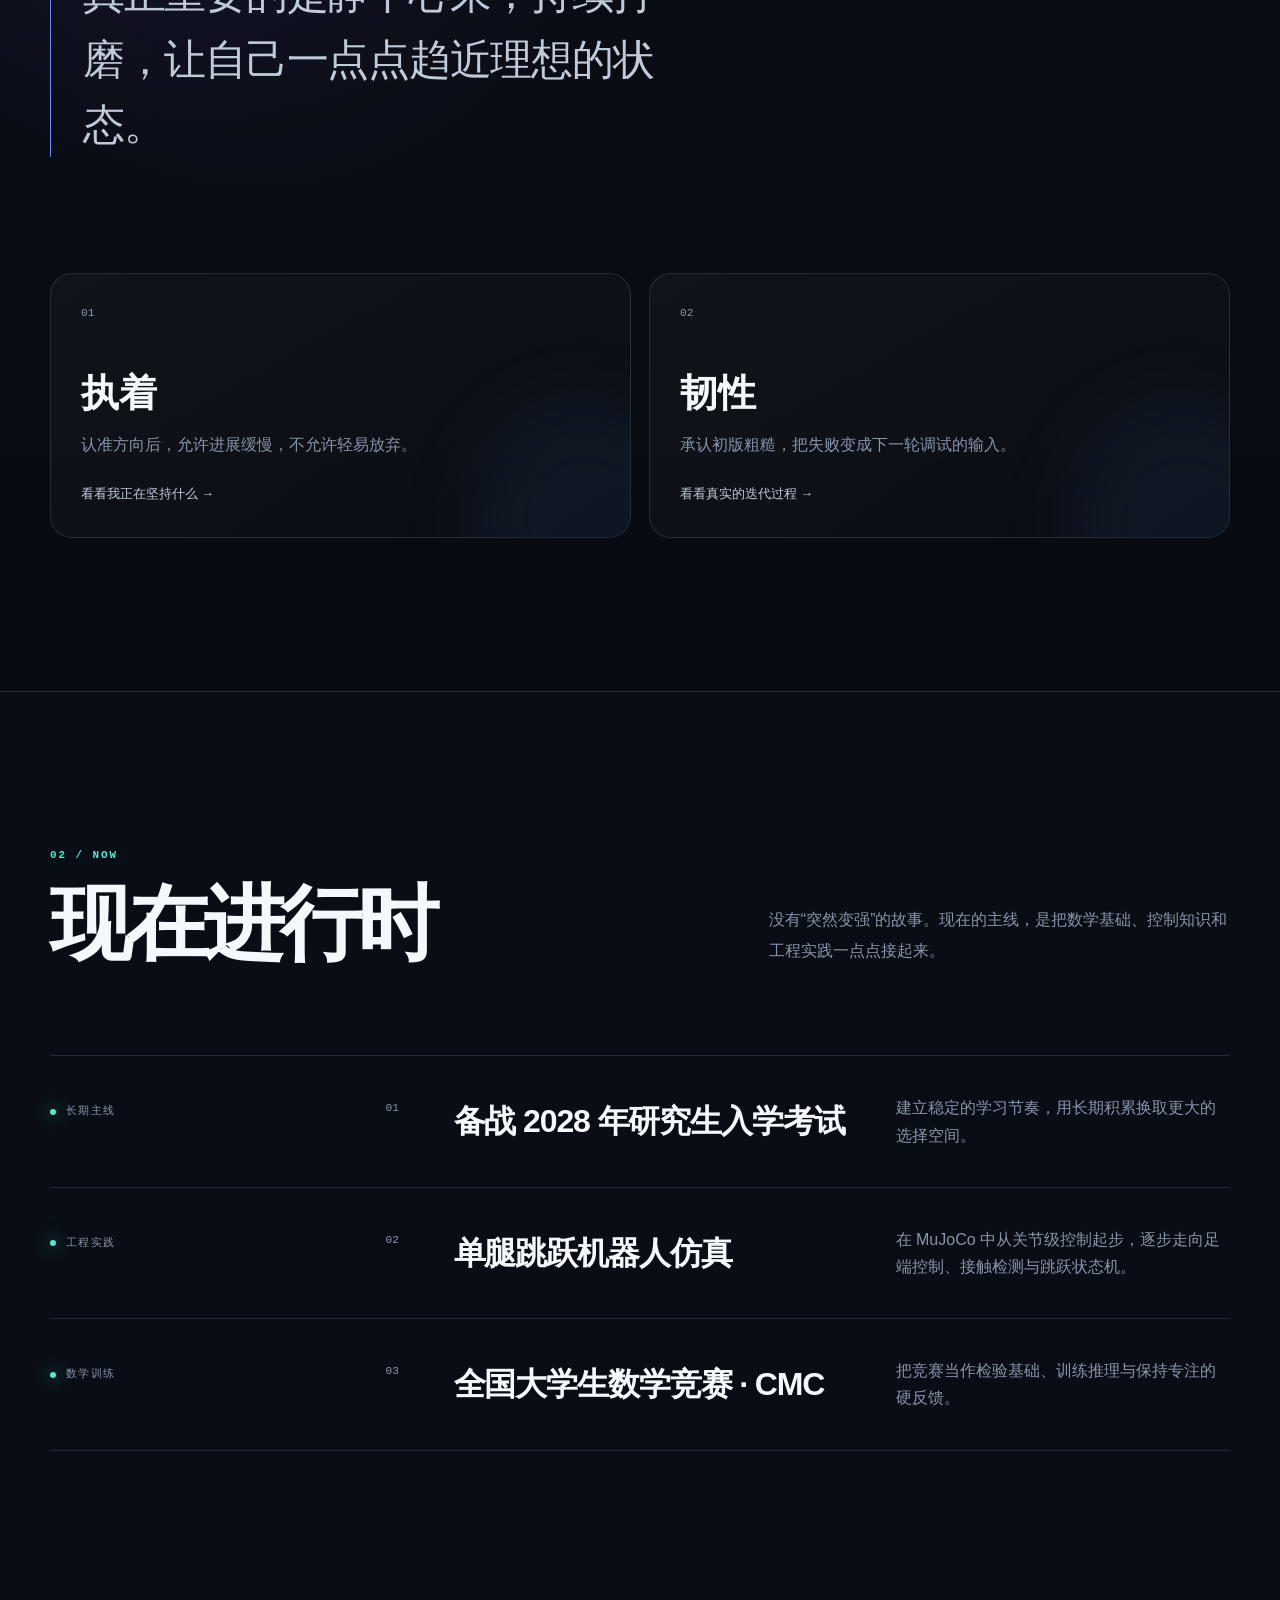
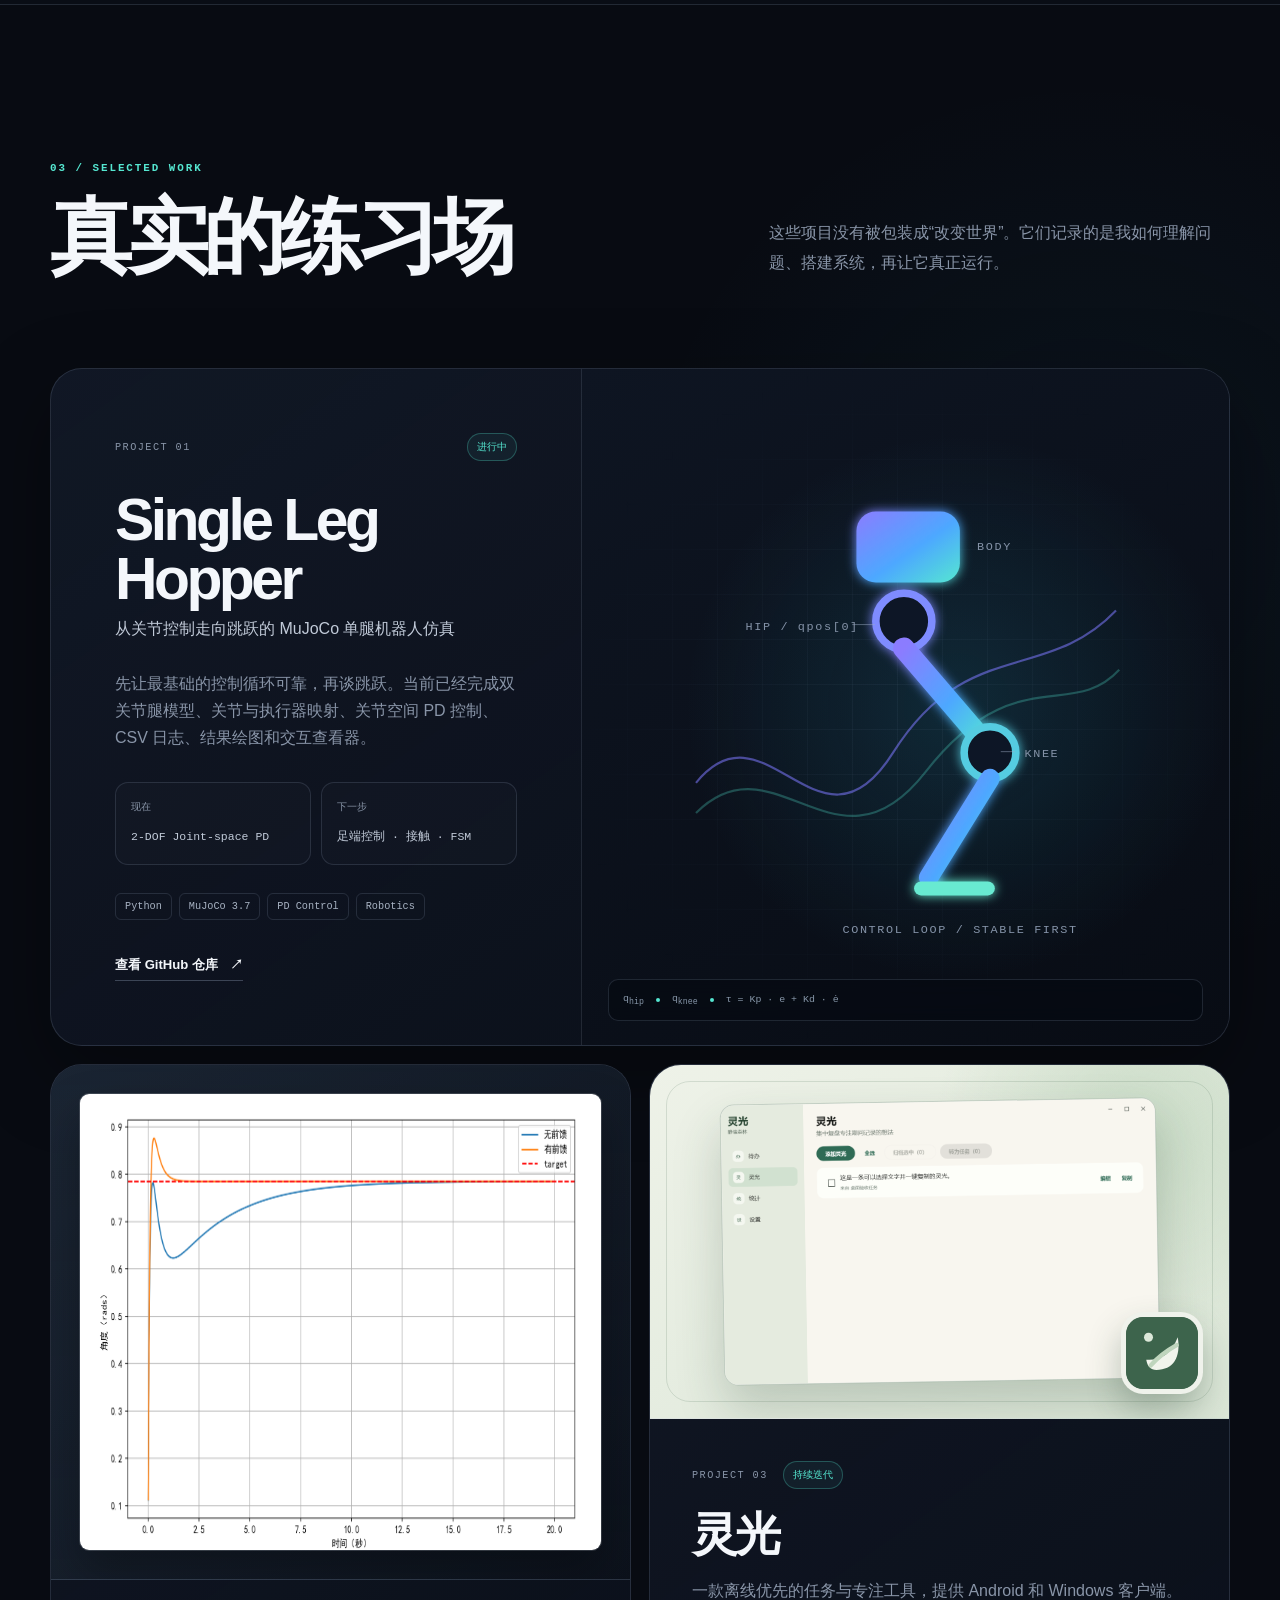
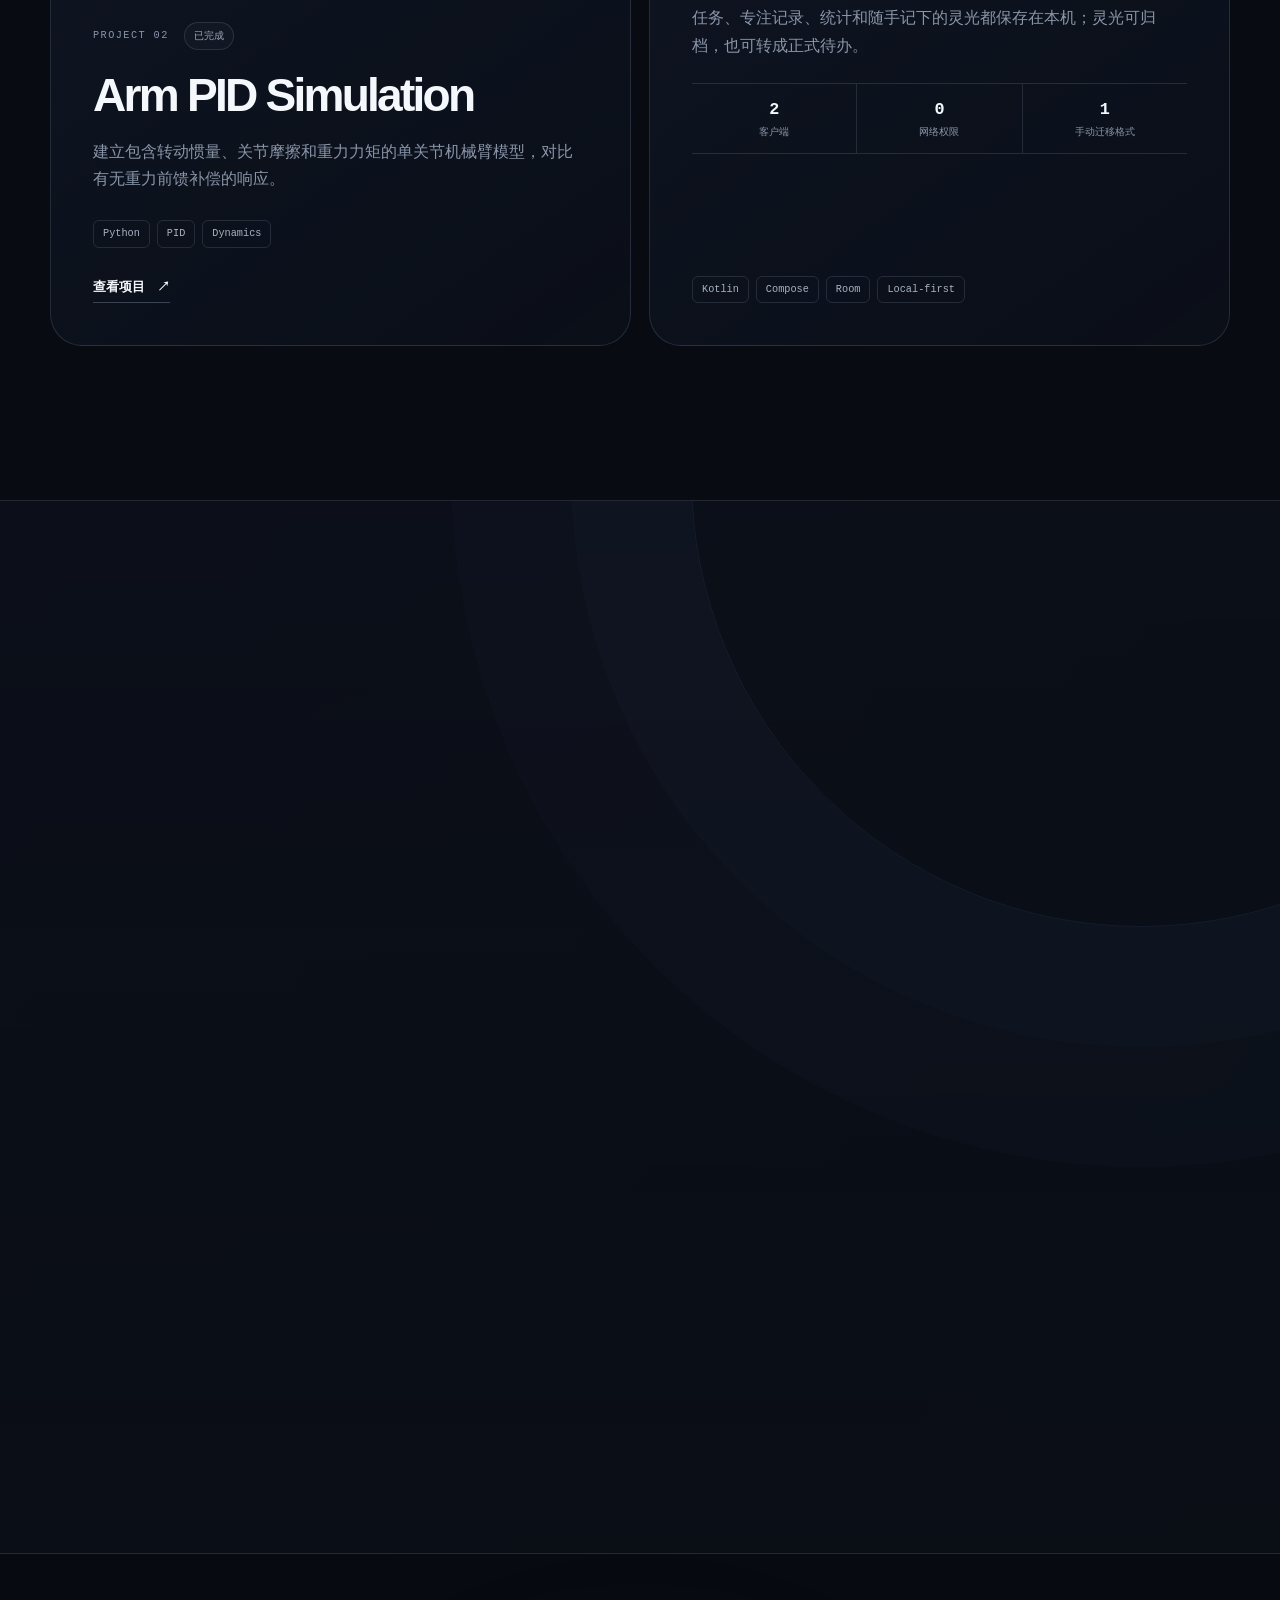
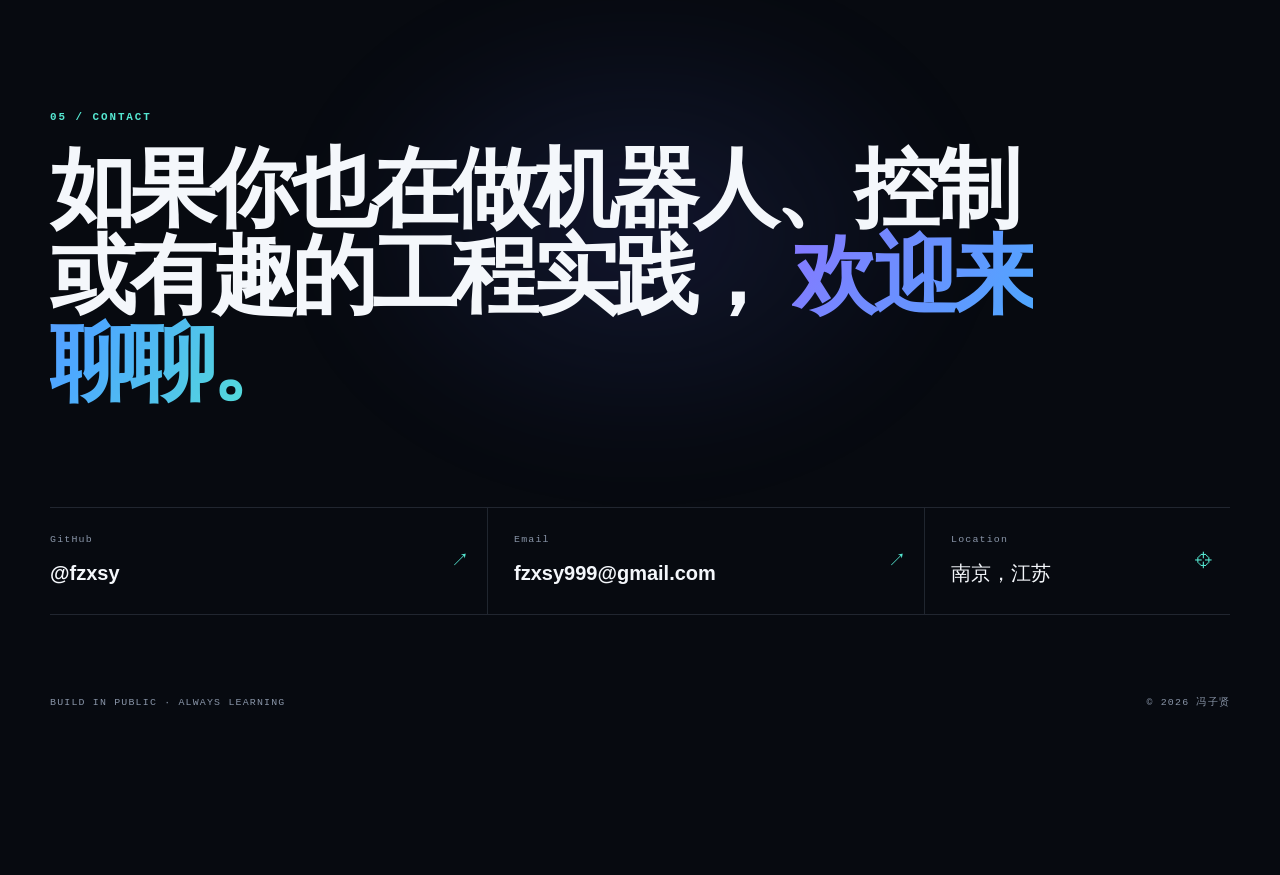
==== commit 49e7616e: "replace ScreenGuard with LingGuang" ====
--- a/index.html
+++ b/index.html
@@ -390,68 +390,53 @@
               </div>
             </article>
 
-            <article class="project project-compact project-screenguard" data-reveal>
-              <div class="project-media screenguard-media">
+            <article class="project project-compact project-lingguang" data-reveal>
+              <div class="project-media lingguang-media">
                 <a
-                  class="phone-shot"
-                  href="./assets/screenguard-ui.webp"
+                  class="lingguang-window"
+                  href="./assets/lingguang-ui.png"
                   target="_blank"
-                  aria-label="打开完整 ScreenGuard 真机界面截图"
+                  rel="noreferrer"
+                  aria-label="打开完整灵光 Windows 客户端隔离测试截图"
                 >
                   <img
-                    src="./assets/screenguard-ui.webp"
-                    alt="ScreenGuard 在三星 W25 上运行的真实主界面，显示无障碍服务状态与本地提醒设置"
-                    width="1080"
-                    height="5318"
+                    src="./assets/lingguang-ui.png"
+                    alt="灵光 Windows 客户端的隔离测试界面，展示待办、灵光、统计和设置导航，以及一条测试灵光"
+                    width="1180"
+                    height="760"
                     loading="lazy"
                   />
                 </a>
-                <div class="app-icon app-icon-small">
+                <div class="lingguang-icon">
                   <img
-                    src="./assets/screenguard-icon.webp"
-                    alt="ScreenGuard 应用图标"
-                    width="192"
-                    height="192"
+                    src="./assets/lingguang-icon.svg"
+                    alt="灵光应用图标"
+                    width="64"
+                    height="64"
                     loading="lazy"
                   />
-                </div>
-                <div class="privacy-pulse" aria-hidden="true">
-                  <span></span>
-                  <span></span>
-                  <span></span>
-                </div>
-                <div class="privacy-stamp">
-                  <strong>LOCAL ONLY</strong>
-                  <span>NO INTERNET PERMISSION</span>
                 </div>
               </div>
               <div class="project-compact-copy">
                 <div class="project-topline">
                   <span class="project-order">PROJECT 03</span>
-                  <span class="project-state">已公开</span>
-                </div>
-                <h3>ScreenGuard</h3>
+                  <span class="project-state">持续迭代</span>
+                </div>
+                <h3>灵光</h3>
                 <p>
-                  为提醒自己保持专注而制作的 Android 本地屏幕提醒工具。覆盖指定应用提醒、状态管理和本地内容风险识别，不上传或保存屏幕内容。
+                  一款离线优先的任务与专注工具，提供 Android 和 Windows 客户端。任务、专注记录、统计和随手记下的灵光都保存在本机；灵光可归档，也可转成正式待办。
                 </p>
                 <div class="evidence-row" aria-label="项目验证证据">
-                  <span><strong>113</strong> 单元测试</span>
+                  <span><strong>2</strong> 客户端</span>
                   <span><strong>0</strong> 网络权限</span>
-                  <span><strong>1</strong> 真机验证</span>
+                  <span><strong>1</strong> 手动迁移格式</span>
                 </div>
                 <ul class="tag-list" aria-label="项目技术">
                   <li>Kotlin</li>
                   <li>Compose</li>
-                  <li>On-device AI</li>
+                  <li>Room</li>
+                  <li>Local-first</li>
                 </ul>
-                <a
-                  class="project-link"
-                  href="https://github.com/fzxsy/ScreenGuard"
-                  target="_blank"
-                  rel="noreferrer"
-                >
-                  查看源码 <span aria-hidden="true">↗</span>
-                </a>
               </div>
             </article>
           </div>
--- a/css/style.css
+++ b/css/style.css
@@ -1040,122 +1040,66 @@
   padding-top: 28px;
 }
 
-.screenguard-media {
-  position: relative;
-  grid-template-columns: 1fr 0.78fr;
-  gap: 26px;
-  padding: 28px 38px;
+.lingguang-media {
+  position: relative;
+  isolation: isolate;
+  padding: 36px 42px;
   background:
-    radial-gradient(circle at 50% 48%, rgba(93, 110, 255, 0.2), transparent 10rem),
-    linear-gradient(145deg, #11172a, #090d15);
-}
-
-.screenguard-media::before {
-  position: absolute;
-  inset: 34px 18px 24px 45%;
-  border: 1px solid var(--line);
-  border-radius: 50%;
+    radial-gradient(circle at 85% 20%, rgba(191, 213, 189, 0.72), transparent 13rem),
+    linear-gradient(145deg, #eef2e8, #dbe6d7);
+}
+
+.lingguang-media::before {
+  position: absolute;
+  inset: 16px;
+  border: 1px solid rgba(61, 100, 76, 0.16);
+  border-radius: 24px;
   content: "";
-}
-
-.phone-shot {
-  position: relative;
+  pointer-events: none;
+}
+
+.lingguang-window {
+  position: relative;
+  z-index: 2;
+  display: block;
+  width: min(88%, 520px);
+  overflow: hidden;
+  background: #f8f8f3;
+  border: 1px solid rgba(61, 100, 76, 0.28);
+  border-radius: 14px;
+  box-shadow: 0 24px 48px rgba(39, 70, 51, 0.22);
+  transform: rotate(-1deg);
+}
+
+.lingguang-window img {
+  display: block;
+  width: 100%;
+  height: auto;
+}
+
+.lingguang-icon {
+  position: absolute;
   z-index: 3;
-  width: min(100%, 170px);
-  height: 250px;
+  right: 26px;
+  bottom: 24px;
+  width: 82px;
+  height: 82px;
   overflow: hidden;
-  justify-self: end;
-  background: #f7f7fa;
-  border: 5px solid #171d29;
-  border-radius: 27px;
-  box-shadow: 0 22px 54px rgba(0, 0, 0, 0.45);
-  transform: rotate(-3deg);
-}
-
-.phone-shot::after {
-  position: absolute;
-  top: 7px;
-  left: 50%;
-  width: 42px;
-  height: 4px;
-  background: rgba(8, 11, 18, 0.45);
-  border-radius: 99px;
-  content: "";
-  transform: translateX(-50%);
-}
-
-.phone-shot img {
+  background: #3d644c;
+  border: 5px solid rgba(247, 248, 242, 0.96);
+  border-radius: 22px;
+  box-shadow: 0 18px 34px rgba(39, 70, 51, 0.3);
+}
+
+.lingguang-icon img {
+  display: block;
   width: 100%;
   height: 100%;
-  object-fit: cover;
-  object-position: top;
-}
-
-.app-icon {
-  position: relative;
-  z-index: 3;
-  width: 118px;
-  height: 118px;
-  overflow: hidden;
-  border: 1px solid rgba(255, 255, 255, 0.2);
-  border-radius: 27px;
-  box-shadow:
-    0 22px 54px rgba(0, 0, 0, 0.45),
-    0 0 45px rgba(97, 91, 255, 0.18);
-}
-
-.app-icon-small {
-  width: 92px;
-  height: 92px;
-  justify-self: start;
-}
-
-.app-icon img {
-  width: 100%;
-  height: 100%;
-}
-
-.privacy-pulse {
-  position: absolute;
-  inset: 0;
-  display: grid;
-  place-items: center;
-}
-
-.privacy-pulse span {
-  position: absolute;
-  width: 160px;
-  height: 160px;
-  border: 1px solid rgba(85, 231, 209, 0.16);
-  border-radius: 50%;
-}
-
-.privacy-pulse span:nth-child(2) {
-  width: 220px;
-  height: 220px;
-}
-
-.privacy-pulse span:nth-child(3) {
-  width: 285px;
-  height: 285px;
-}
-
-.privacy-stamp {
-  position: absolute;
-  right: 32px;
-  bottom: 20px;
-  display: flex;
-  flex-direction: column;
-  color: #8ea0b5;
-  font-family: ui-monospace, SFMono-Regular, Consolas, monospace;
-  font-size: 0.53rem;
-  letter-spacing: 0.1em;
-  text-align: right;
-}
-
-.privacy-stamp strong {
-  color: var(--cyan);
-  font-size: 0.61rem;
+}
+
+.project-lingguang .tag-list {
+  margin-top: auto;
+  padding-top: 28px;
 }
 
 .evidence-row {
@@ -1743,9 +1687,20 @@
     min-height: 260px;
   }
 
-  .screenguard-media {
-    grid-template-columns: 1fr 0.6fr;
-    padding-inline: 24px;
+  .lingguang-media {
+    padding: 28px 24px;
+  }
+
+  .lingguang-window {
+    width: 100%;
+  }
+
+  .lingguang-icon {
+    right: 16px;
+    bottom: 16px;
+    width: 64px;
+    height: 64px;
+    border-radius: 16px;
   }
 
   .evidence-row {
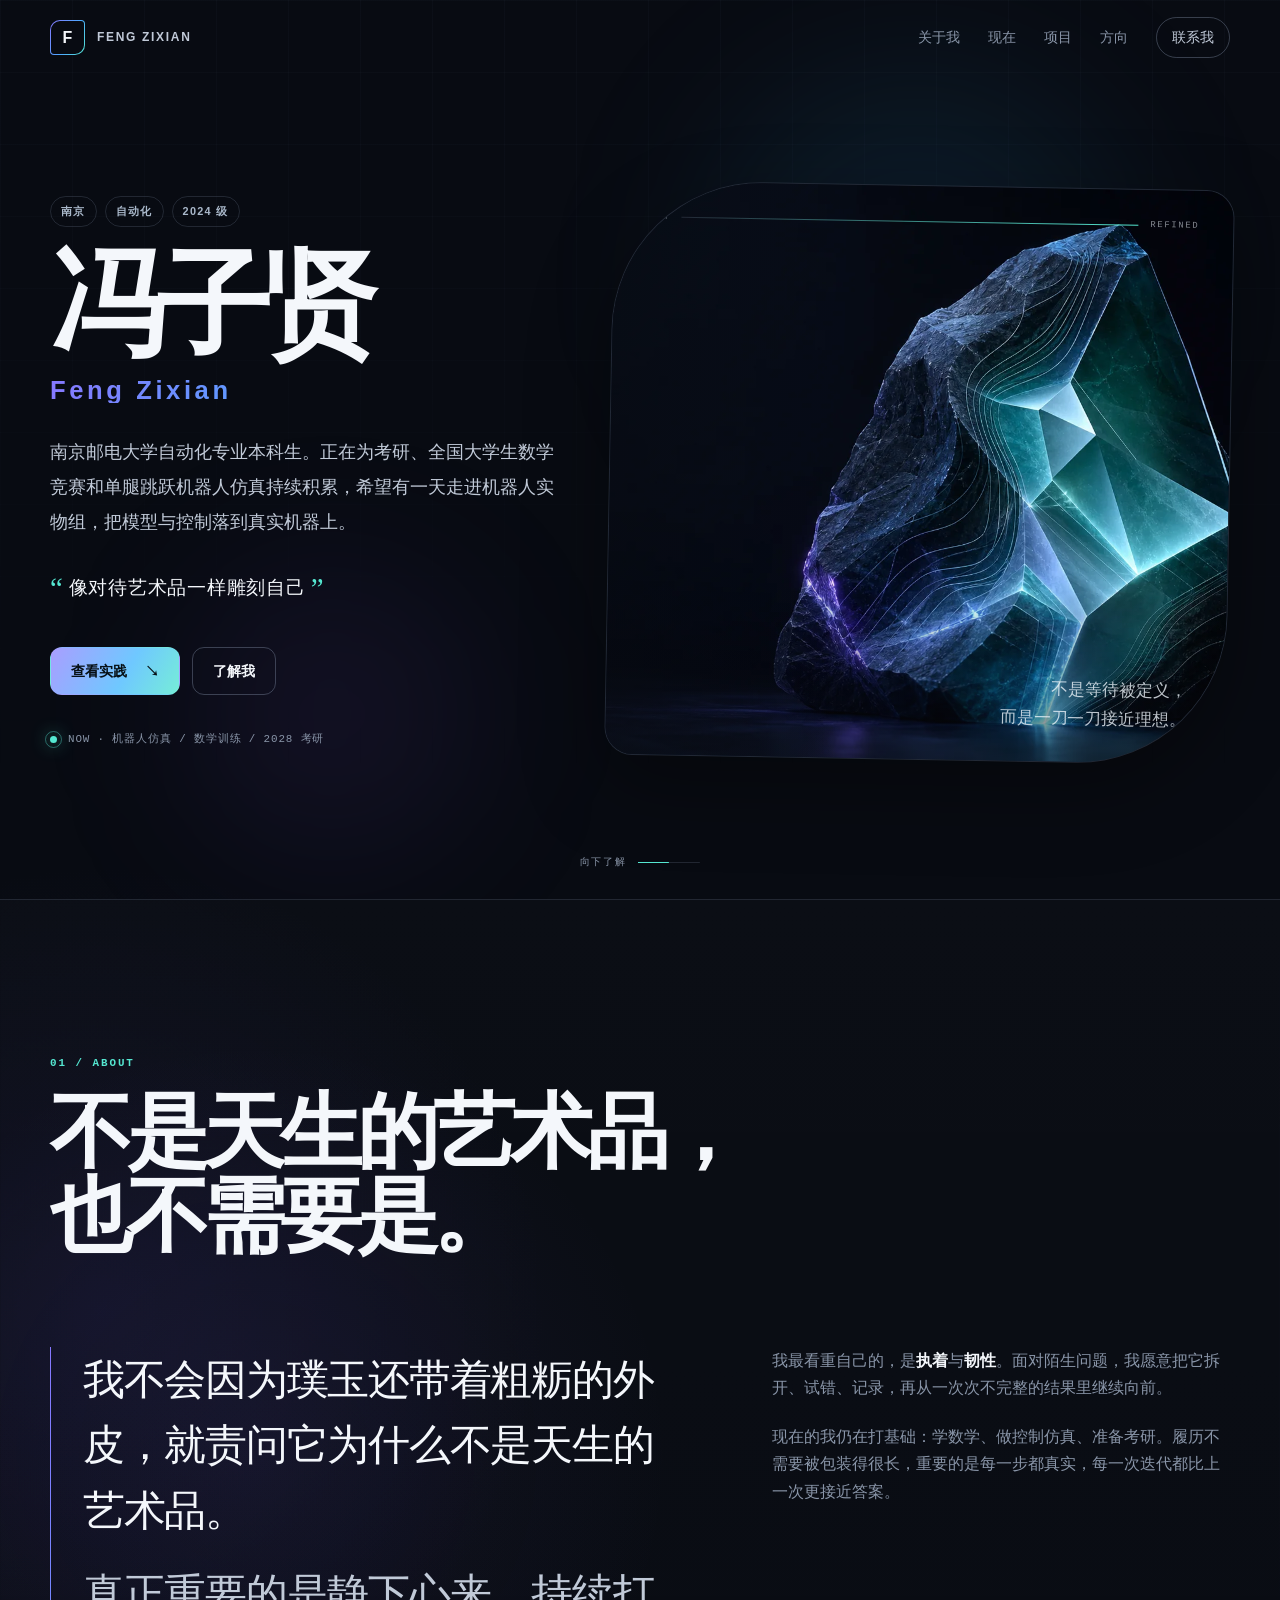
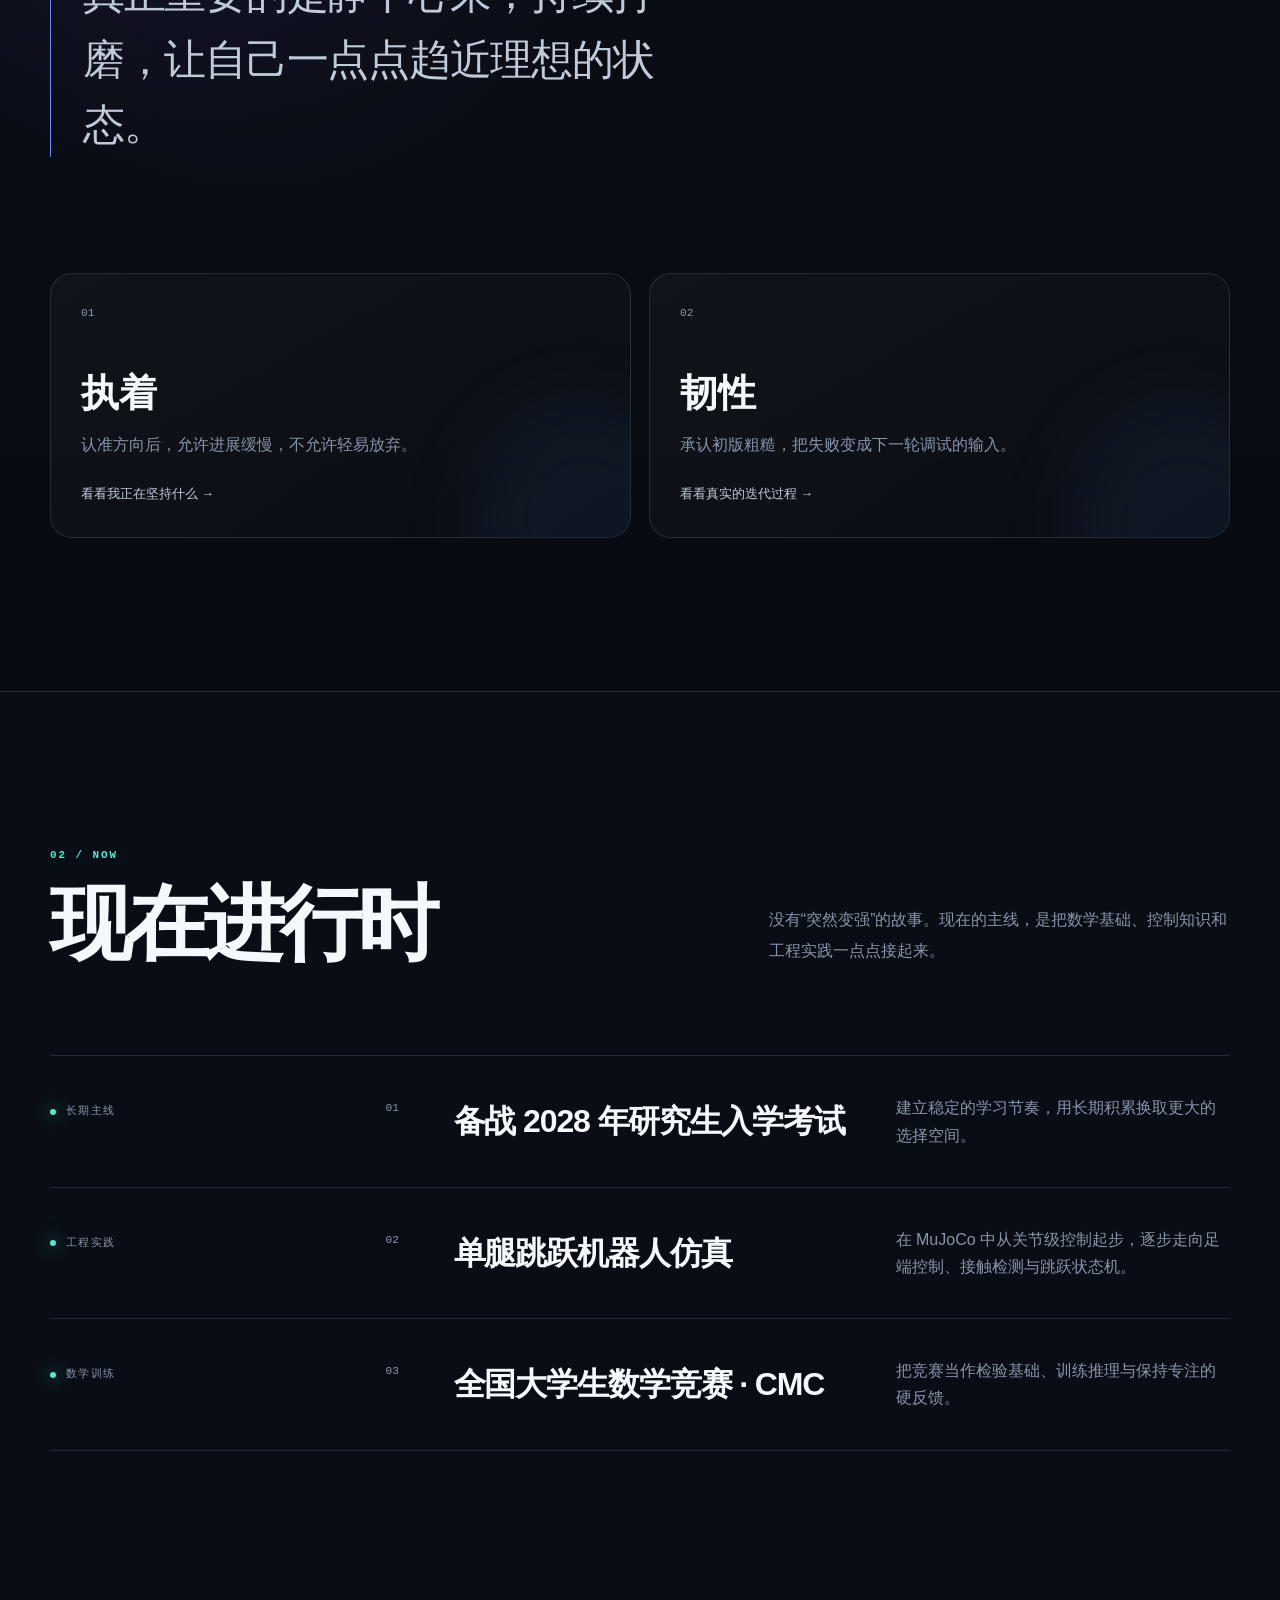
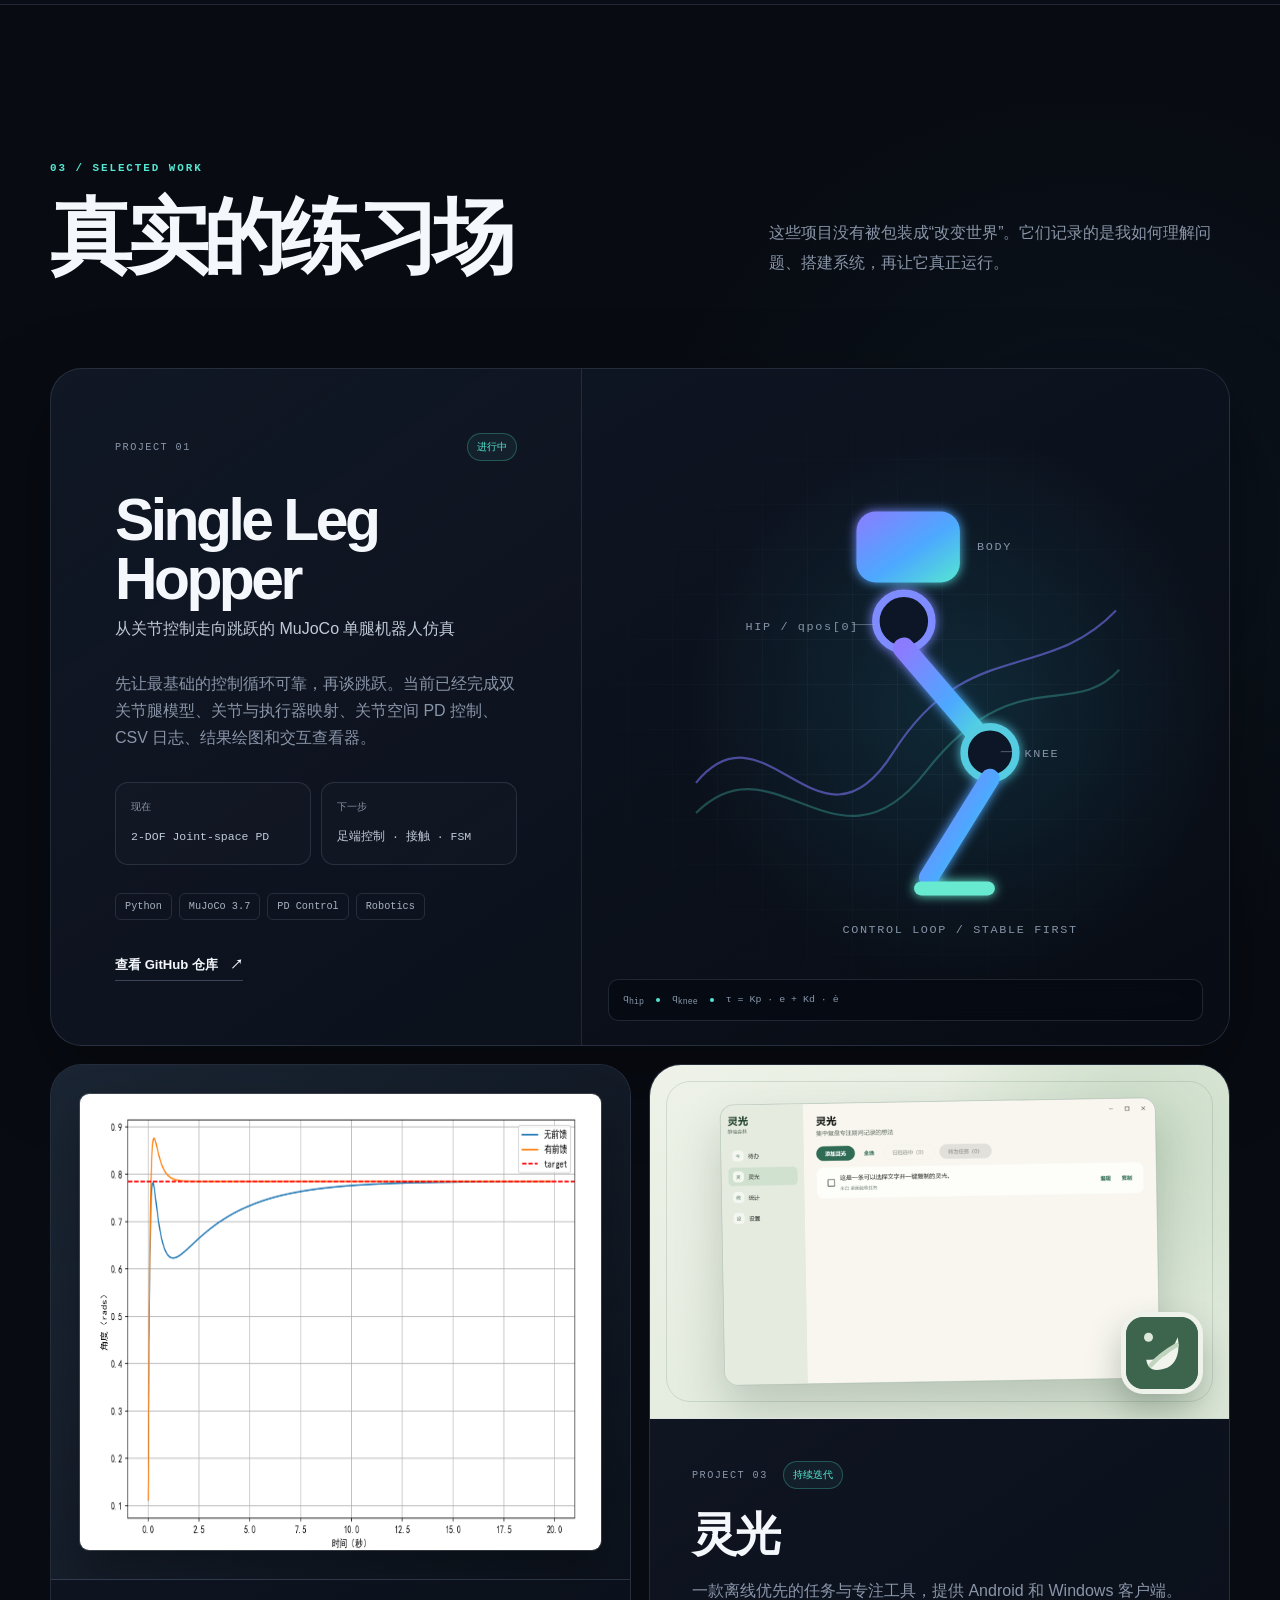
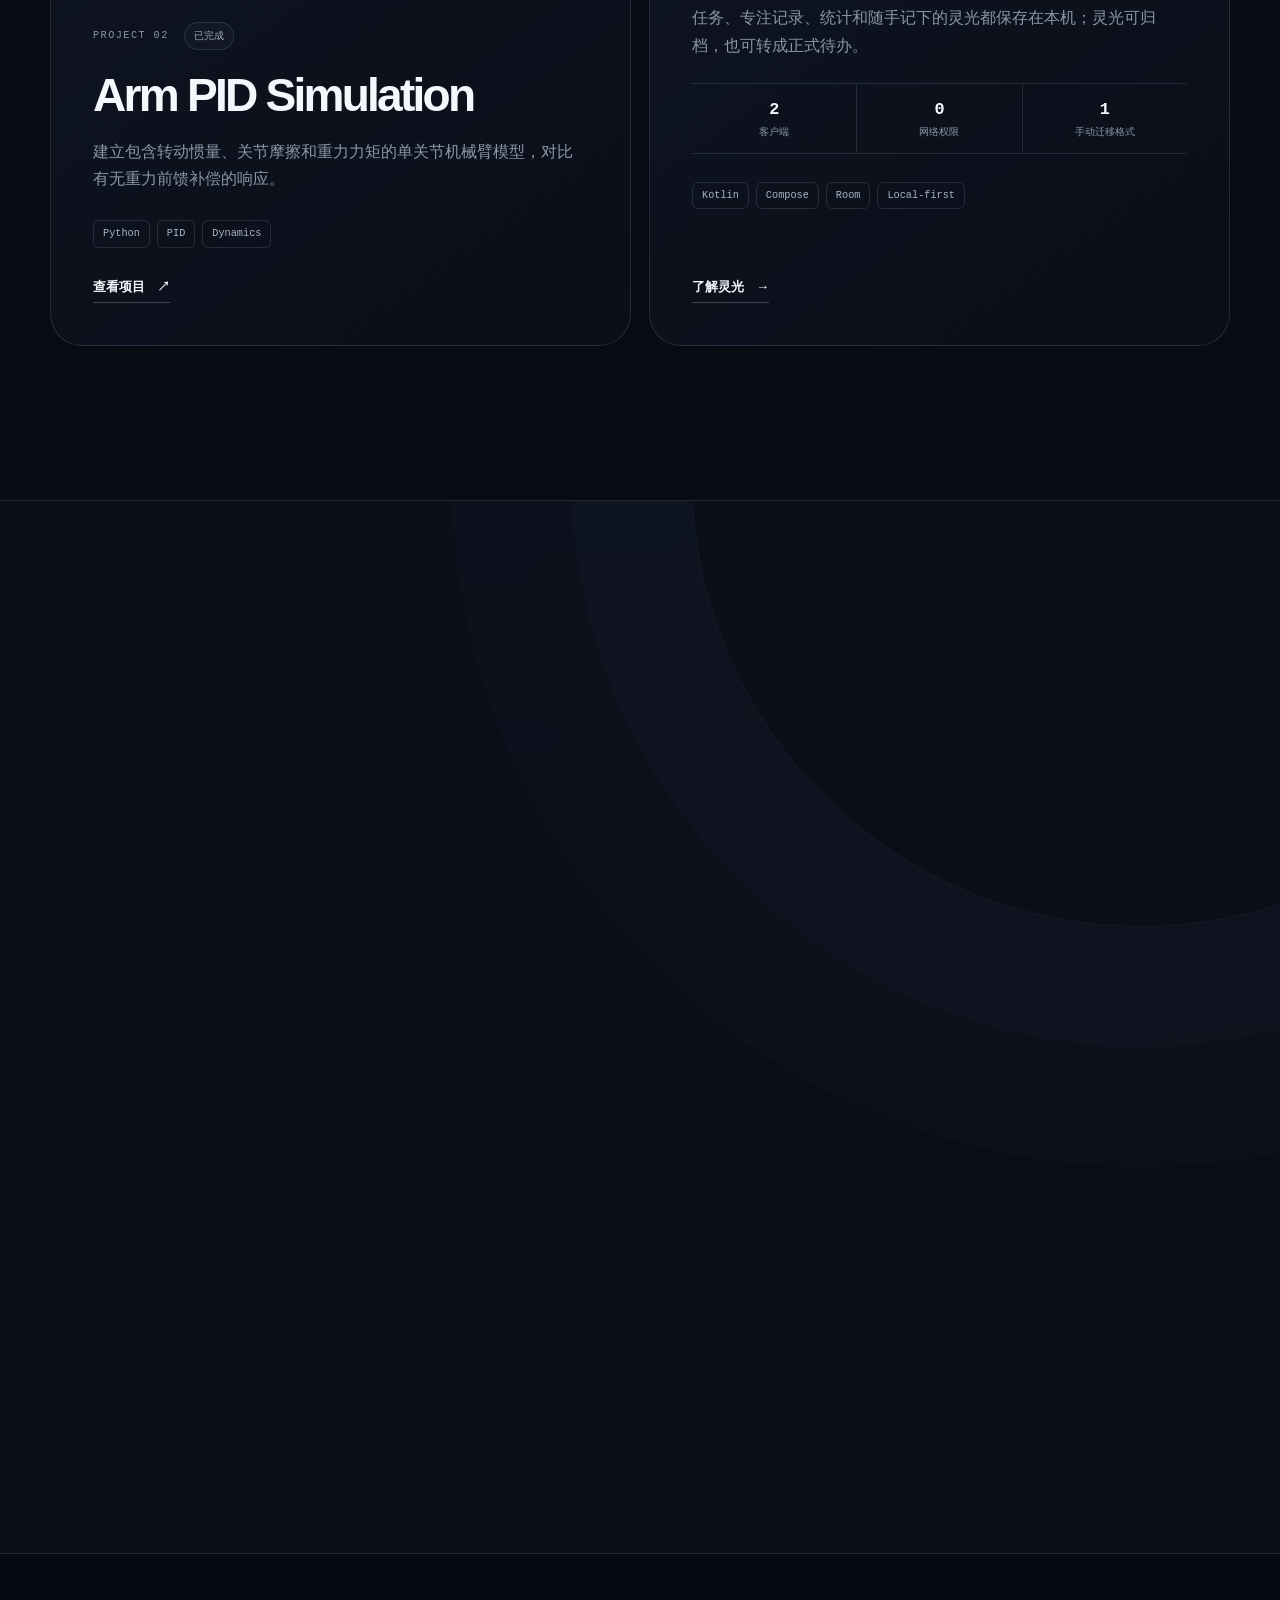
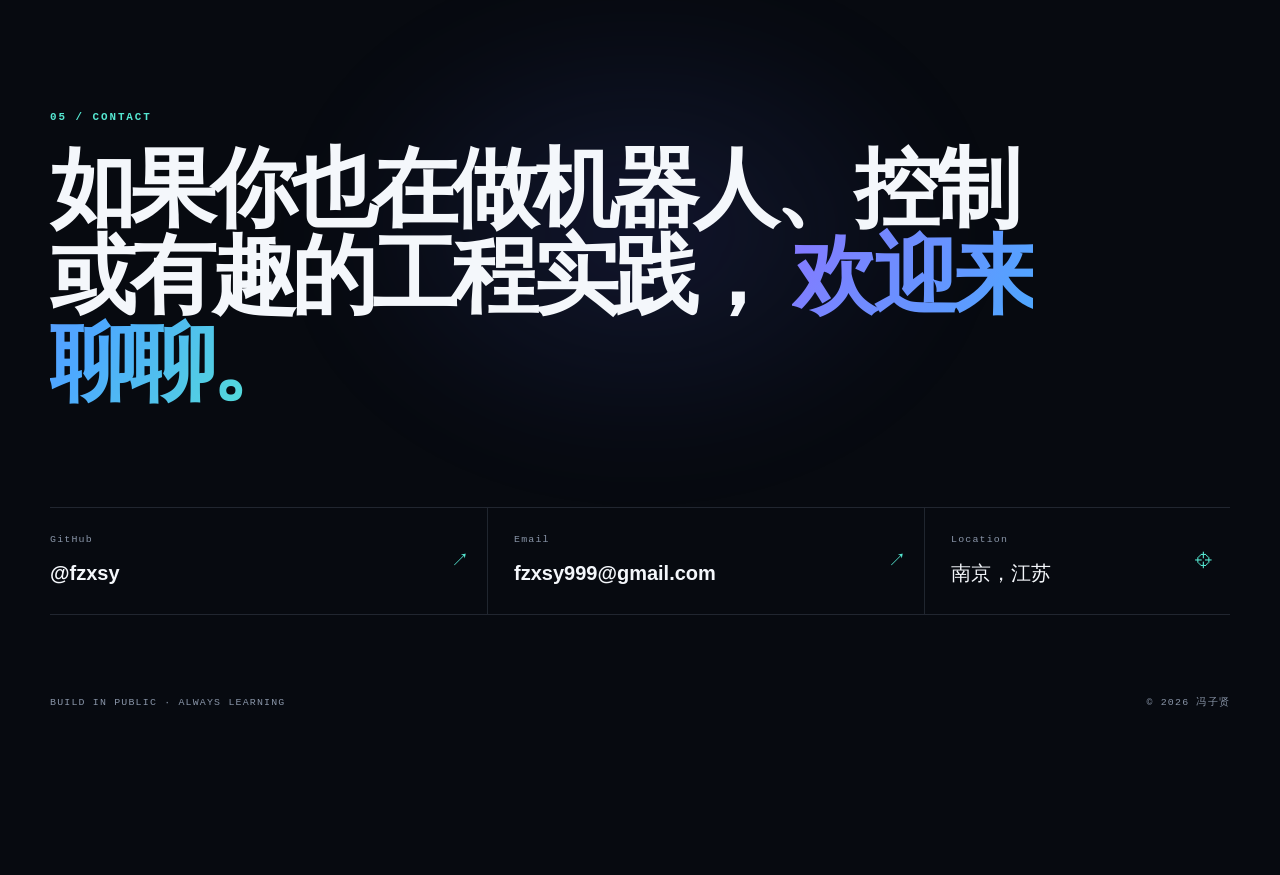
==== commit 76d34c93: "Add LingGuang product detail page" ====
--- a/index.html
+++ b/index.html
@@ -437,6 +437,9 @@
                   <li>Room</li>
                   <li>Local-first</li>
                 </ul>
+                <a class="project-link" href="./lingguang.html">
+                  了解灵光 <span aria-hidden="true">→</span>
+                </a>
               </div>
             </article>
           </div>
--- a/css/style.css
+++ b/css/style.css
@@ -1097,11 +1097,6 @@
   height: 100%;
 }
 
-.project-lingguang .tag-list {
-  margin-top: auto;
-  padding-top: 28px;
-}
-
 .evidence-row {
   display: flex;
   width: 100%;
@@ -1436,6 +1431,512 @@
   transform: translateY(0);
 }
 
+/* LingGuang product detail */
+.lingguang-page {
+  --lingguang-deep: #173f31;
+  --lingguang-green: #2f765e;
+  --lingguang-mint: #b8ddca;
+  --lingguang-paper: #f5f5ee;
+  background:
+    radial-gradient(circle at 85% 9%, rgba(72, 145, 112, 0.15), transparent 30rem),
+    radial-gradient(circle at 8% 46%, rgba(81, 180, 148, 0.07), transparent 36rem),
+    var(--bg);
+}
+
+.lingguang-page .site-header.is-scrolled {
+  background: rgba(8, 15, 13, 0.82);
+}
+
+.lingguang-page .brand-mark {
+  background:
+    linear-gradient(var(--bg), var(--bg)) padding-box,
+    linear-gradient(135deg, var(--lingguang-mint), var(--lingguang-green)) border-box;
+}
+
+.lingguang-page .primary-nav a::after {
+  background: linear-gradient(90deg, var(--lingguang-mint), var(--lingguang-green));
+}
+
+.lingguang-page .primary-nav a:hover,
+.lingguang-page .primary-nav a.is-active {
+  color: var(--lingguang-mint);
+}
+
+.lingguang-page .button-primary {
+  color: #06140f;
+  background: linear-gradient(120deg, #d8eee2, #8fc9ae 58%, #5aa181);
+}
+
+.lingguang-page .button-primary:hover {
+  box-shadow: 0 16px 40px rgba(70, 154, 119, 0.2);
+}
+
+.lingguang-shell {
+  width: var(--shell);
+  margin: 0 auto;
+}
+
+.lingguang-hero {
+  position: relative;
+  display: grid;
+  min-height: 100vh;
+  min-height: 100svh;
+  overflow: hidden;
+  align-items: center;
+  border-bottom: 1px solid var(--line);
+}
+
+.lingguang-hero-glow {
+  position: absolute;
+  top: 5%;
+  right: -12%;
+  width: 720px;
+  height: 720px;
+  background: radial-gradient(circle, rgba(86, 159, 125, 0.2), transparent 68%);
+  filter: blur(24px);
+}
+
+.lingguang-hero-grid {
+  position: relative;
+  z-index: 1;
+  display: grid;
+  grid-template-columns: 0.85fr 1.15fr;
+  gap: clamp(44px, 6vw, 90px);
+  align-items: center;
+  padding: 140px 0 100px;
+}
+
+.lingguang-kicker {
+  margin: 0 0 22px;
+  color: var(--lingguang-mint);
+  font-family: ui-monospace, SFMono-Regular, Consolas, monospace;
+  font-size: 0.67rem;
+  font-weight: 700;
+  letter-spacing: 0.14em;
+}
+
+.lingguang-title-row {
+  display: flex;
+  gap: 22px;
+  align-items: center;
+}
+
+.lingguang-title-row img {
+  width: 76px;
+  height: 76px;
+  border: 1px solid rgba(184, 221, 202, 0.28);
+  border-radius: 22px;
+  box-shadow: 0 20px 50px rgba(29, 83, 62, 0.28);
+}
+
+.lingguang-title-row h1 {
+  margin: 0;
+  font-size: clamp(4.8rem, 9vw, 8.8rem);
+  letter-spacing: -0.09em;
+  line-height: 0.86;
+}
+
+.lingguang-hero-lead {
+  max-width: 610px;
+  margin: 38px 0 0;
+  color: var(--text);
+  font-size: clamp(1.45rem, 2.5vw, 2.4rem);
+  font-weight: 620;
+  letter-spacing: -0.04em;
+  line-height: 1.35;
+}
+
+.lingguang-hero-note {
+  max-width: 600px;
+  margin: 24px 0 0;
+  color: var(--muted);
+}
+
+.lingguang-actions {
+  display: flex;
+  gap: 12px;
+  margin-top: 38px;
+}
+
+.lingguang-status-line {
+  display: flex;
+  gap: 11px;
+  align-items: center;
+  margin-top: 34px;
+  color: var(--muted);
+  font-family: ui-monospace, SFMono-Regular, Consolas, monospace;
+  font-size: 0.66rem;
+  letter-spacing: 0.1em;
+}
+
+.lingguang-status-line .signal {
+  background: var(--lingguang-mint);
+  box-shadow: 0 0 0 5px rgba(184, 221, 202, 0.08);
+}
+
+.lingguang-hero-visual {
+  margin: 0;
+}
+
+.lingguang-screen-frame {
+  position: relative;
+  overflow: hidden;
+  padding: 10px;
+  border: 1px solid rgba(184, 221, 202, 0.24);
+  border-radius: 26px;
+  background: rgba(196, 226, 209, 0.06);
+  box-shadow: 0 34px 90px rgba(0, 0, 0, 0.4);
+  transform: perspective(1200px) rotateY(-3deg) rotateX(1deg);
+}
+
+.lingguang-screen-frame::after {
+  position: absolute;
+  inset: 0;
+  border-radius: inherit;
+  box-shadow: inset 0 0 0 1px rgba(255, 255, 255, 0.05);
+  content: "";
+  pointer-events: none;
+}
+
+.lingguang-screen-frame img {
+  width: 100%;
+  border-radius: 17px;
+}
+
+.lingguang-hero-visual figcaption {
+  display: flex;
+  justify-content: space-between;
+  margin-top: 15px;
+  color: var(--muted);
+  font-family: ui-monospace, SFMono-Regular, Consolas, monospace;
+  font-size: 0.58rem;
+  letter-spacing: 0.1em;
+}
+
+.lingguang-section {
+  position: relative;
+  padding: clamp(95px, 11vw, 160px) 0;
+  border-bottom: 1px solid var(--line);
+}
+
+.lingguang-intro-grid,
+.lingguang-platform-grid,
+.lingguang-privacy-grid {
+  display: grid;
+  grid-template-columns: 0.95fr 1.05fr;
+  gap: clamp(50px, 8vw, 120px);
+  align-items: start;
+}
+
+.lingguang-section h2 {
+  max-width: 850px;
+  margin: 0;
+  font-size: clamp(2.7rem, 5.8vw, 5.8rem);
+  letter-spacing: -0.065em;
+  line-height: 1.04;
+}
+
+.lingguang-purpose-copy {
+  padding-top: 48px;
+}
+
+.lingguang-purpose-copy > p,
+.lingguang-platform-intro {
+  margin: 0;
+  color: var(--text-soft);
+  font-size: clamp(1.02rem, 1.5vw, 1.2rem);
+}
+
+.lingguang-purpose-copy > p + p {
+  margin-top: 20px;
+}
+
+.lingguang-evidence {
+  display: grid;
+  grid-template-columns: repeat(3, 1fr);
+  margin-top: 48px;
+  border-top: 1px solid var(--line);
+  border-bottom: 1px solid var(--line);
+}
+
+.lingguang-evidence span {
+  display: flex;
+  flex-direction: column;
+  padding: 20px 10px;
+  color: var(--muted);
+  font-size: 0.68rem;
+  text-align: center;
+}
+
+.lingguang-evidence span + span {
+  border-left: 1px solid var(--line);
+}
+
+.lingguang-evidence strong {
+  color: var(--lingguang-mint);
+  font-family: ui-monospace, SFMono-Regular, Consolas, monospace;
+  font-size: 1.65rem;
+}
+
+.lingguang-flow-section,
+.lingguang-gallery-section {
+  background: rgba(255, 255, 255, 0.012);
+}
+
+.lingguang-section-heading {
+  display: grid;
+  grid-template-columns: minmax(0, 1fr) minmax(260px, 0.42fr);
+  gap: 30px 70px;
+  align-items: end;
+  margin-bottom: clamp(50px, 7vw, 90px);
+}
+
+.lingguang-section-heading .lingguang-kicker {
+  grid-column: 1 / -1;
+  margin-bottom: -4px;
+}
+
+.lingguang-section-heading > p:last-child {
+  margin: 0 0 8px;
+  color: var(--muted);
+}
+
+.lingguang-flow {
+  display: grid;
+  grid-template-columns: repeat(5, 1fr);
+  gap: 12px;
+  margin: 0;
+  padding: 0;
+  list-style: none;
+}
+
+.lingguang-flow li,
+.lingguang-feature-grid article,
+.lingguang-platform-cards article {
+  border: 1px solid var(--line);
+  background: linear-gradient(145deg, rgba(22, 34, 30, 0.76), rgba(11, 18, 16, 0.68));
+}
+
+.lingguang-flow li {
+  min-height: 300px;
+  padding: 26px 22px;
+  border-radius: 20px;
+}
+
+.lingguang-flow li > span {
+  color: var(--lingguang-mint);
+  font-family: ui-monospace, SFMono-Regular, Consolas, monospace;
+  font-size: 0.64rem;
+}
+
+.lingguang-flow h3,
+.lingguang-feature-grid h3,
+.lingguang-platform-cards h3 {
+  margin: 62px 0 12px;
+  font-size: 1.25rem;
+}
+
+.lingguang-flow p,
+.lingguang-feature-grid p,
+.lingguang-platform-cards p {
+  margin: 0;
+  color: var(--muted);
+  font-size: 0.86rem;
+}
+
+.lingguang-feature-grid {
+  display: grid;
+  grid-template-columns: repeat(3, 1fr);
+  gap: 15px;
+}
+
+.lingguang-feature-grid article {
+  min-height: 300px;
+  padding: 30px;
+  border-radius: 24px;
+}
+
+.lingguang-feature-grid article > span {
+  display: grid;
+  width: 45px;
+  height: 45px;
+  place-items: center;
+  color: var(--lingguang-deep);
+  background: var(--lingguang-mint);
+  border-radius: 14px;
+  font-weight: 800;
+}
+
+.lingguang-feature-grid h3 {
+  margin-top: 58px;
+}
+
+.lingguang-gallery {
+  display: grid;
+  grid-template-columns: repeat(2, 1fr);
+  gap: 22px;
+}
+
+.lingguang-gallery figure {
+  min-width: 0;
+  margin: 0;
+}
+
+.lingguang-gallery a {
+  display: block;
+  overflow: hidden;
+  border: 1px solid rgba(184, 221, 202, 0.18);
+  border-radius: 20px;
+  background: var(--lingguang-paper);
+  box-shadow: 0 24px 60px rgba(0, 0, 0, 0.2);
+}
+
+.lingguang-gallery img {
+  width: 100%;
+  transition: transform 350ms cubic-bezier(0.16, 1, 0.3, 1);
+}
+
+.lingguang-gallery a:hover img {
+  transform: scale(1.015);
+}
+
+.lingguang-gallery figcaption {
+  display: flex;
+  gap: 18px;
+  align-items: baseline;
+  margin-top: 16px;
+}
+
+.lingguang-gallery figcaption strong {
+  color: var(--text);
+  font-size: 1rem;
+}
+
+.lingguang-gallery figcaption span {
+  color: var(--muted);
+  font-size: 0.75rem;
+}
+
+.lingguang-platform-intro {
+  max-width: 640px;
+  margin-top: 36px;
+}
+
+.lingguang-platform-cards {
+  display: grid;
+  gap: 14px;
+}
+
+.lingguang-platform-cards article {
+  padding: 34px;
+  border-radius: 24px;
+}
+
+.lingguang-platform-cards article > span {
+  color: var(--lingguang-mint);
+  font-family: ui-monospace, SFMono-Regular, Consolas, monospace;
+  font-size: 0.62rem;
+  letter-spacing: 0.13em;
+}
+
+.lingguang-platform-cards h3 {
+  margin-top: 30px;
+}
+
+.lingguang-privacy-section {
+  overflow: hidden;
+  background:
+    radial-gradient(circle at 78% 40%, rgba(60, 137, 103, 0.16), transparent 30rem),
+    #080e0c;
+}
+
+.lingguang-boundaries {
+  padding-top: 24px;
+}
+
+.lingguang-boundaries ul {
+  margin: 0;
+  padding: 0;
+  border-top: 1px solid var(--line);
+  list-style: none;
+}
+
+.lingguang-boundaries li {
+  display: grid;
+  grid-template-columns: 150px 1fr;
+  gap: 20px;
+  padding: 21px 0;
+  border-bottom: 1px solid var(--line);
+}
+
+.lingguang-boundaries strong {
+  color: var(--text);
+}
+
+.lingguang-boundaries span {
+  color: var(--muted);
+}
+
+.lingguang-warning {
+  margin: 30px 0 0;
+  padding: 20px 22px;
+  color: #bac7bf;
+  border: 1px solid rgba(184, 221, 202, 0.18);
+  border-radius: 16px;
+  background: rgba(184, 221, 202, 0.045);
+  font-size: 0.83rem;
+}
+
+.lingguang-current {
+  min-height: 72vh;
+  min-height: 72svh;
+  text-align: center;
+}
+
+.lingguang-current .lingguang-shell {
+  display: flex;
+  max-width: 980px;
+  flex-direction: column;
+  align-items: center;
+}
+
+.lingguang-current h2 {
+  max-width: 900px;
+}
+
+.lingguang-current p:not(.lingguang-kicker) {
+  max-width: 680px;
+  margin: 34px auto 0;
+  color: var(--muted);
+}
+
+.lingguang-current .button {
+  margin-top: 40px;
+}
+
+.lingguang-footer {
+  padding: 30px 0;
+  color: var(--muted);
+  border-top: 1px solid var(--line);
+  font-family: ui-monospace, SFMono-Regular, Consolas, monospace;
+  font-size: 0.62rem;
+  letter-spacing: 0.08em;
+}
+
+.lingguang-footer .lingguang-shell {
+  display: flex;
+  align-items: center;
+  justify-content: space-between;
+}
+
+.lingguang-footer a {
+  color: var(--lingguang-mint);
+}
+
+.lingguang-footer p {
+  margin: 0;
+}
+
 @media (max-width: 1020px) {
   :root {
     --shell: min(100% - 40px, 880px);
@@ -1500,6 +2001,34 @@
     grid-column: 1 / -1;
     border-top: 1px solid var(--line);
     border-left: 0;
+  }
+
+  .lingguang-hero-grid,
+  .lingguang-intro-grid,
+  .lingguang-platform-grid,
+  .lingguang-privacy-grid {
+    grid-template-columns: 1fr;
+  }
+
+  .lingguang-hero-copy {
+    max-width: 760px;
+  }
+
+  .lingguang-hero-visual {
+    width: min(100%, 860px);
+  }
+
+  .lingguang-purpose-copy,
+  .lingguang-boundaries {
+    padding-top: 0;
+  }
+
+  .lingguang-flow {
+    grid-template-columns: repeat(3, 1fr);
+  }
+
+  .lingguang-feature-grid {
+    grid-template-columns: repeat(2, 1fr);
   }
 }
 
@@ -1761,6 +2290,92 @@
     align-items: flex-start;
     flex-direction: column;
   }
+
+  .lingguang-page .primary-nav {
+    background: rgba(6, 13, 11, 0.98);
+  }
+
+  .lingguang-hero-grid {
+    gap: 55px;
+    padding: 120px 0 90px;
+  }
+
+  .lingguang-title-row {
+    gap: 16px;
+  }
+
+  .lingguang-title-row img {
+    width: 58px;
+    height: 58px;
+    border-radius: 17px;
+  }
+
+  .lingguang-title-row h1 {
+    font-size: clamp(4.5rem, 23vw, 7rem);
+  }
+
+  .lingguang-hero-lead {
+    margin-top: 30px;
+  }
+
+  .lingguang-actions {
+    flex-wrap: wrap;
+  }
+
+  .lingguang-screen-frame {
+    padding: 6px;
+    border-radius: 18px;
+    transform: none;
+  }
+
+  .lingguang-screen-frame img {
+    border-radius: 12px;
+  }
+
+  .lingguang-hero-visual figcaption {
+    gap: 10px;
+    flex-direction: column;
+  }
+
+  .lingguang-section {
+    padding: 90px 0;
+  }
+
+  .lingguang-section h2 {
+    font-size: clamp(2.65rem, 13vw, 4.5rem);
+  }
+
+  .lingguang-section-heading {
+    grid-template-columns: 1fr;
+    gap: 24px;
+    margin-bottom: 48px;
+  }
+
+  .lingguang-flow,
+  .lingguang-feature-grid,
+  .lingguang-gallery {
+    grid-template-columns: 1fr;
+  }
+
+  .lingguang-flow li,
+  .lingguang-feature-grid article {
+    min-height: 250px;
+  }
+
+  .lingguang-gallery {
+    gap: 42px;
+  }
+
+  .lingguang-boundaries li {
+    grid-template-columns: 1fr;
+    gap: 5px;
+  }
+
+  .lingguang-footer .lingguang-shell {
+    gap: 12px;
+    align-items: flex-start;
+    flex-direction: column;
+  }
 }
 
 @media (max-width: 420px) {
@@ -1824,6 +2439,25 @@
 
   .contact h2 {
     font-size: 2.65rem;
+  }
+
+  .lingguang-actions .button {
+    flex-basis: 100%;
+  }
+
+  .lingguang-evidence {
+    grid-template-columns: 1fr;
+  }
+
+  .lingguang-evidence span + span {
+    border-top: 1px solid var(--line);
+    border-left: 0;
+  }
+
+  .lingguang-gallery figcaption {
+    gap: 6px;
+    align-items: flex-start;
+    flex-direction: column;
   }
 }
 
